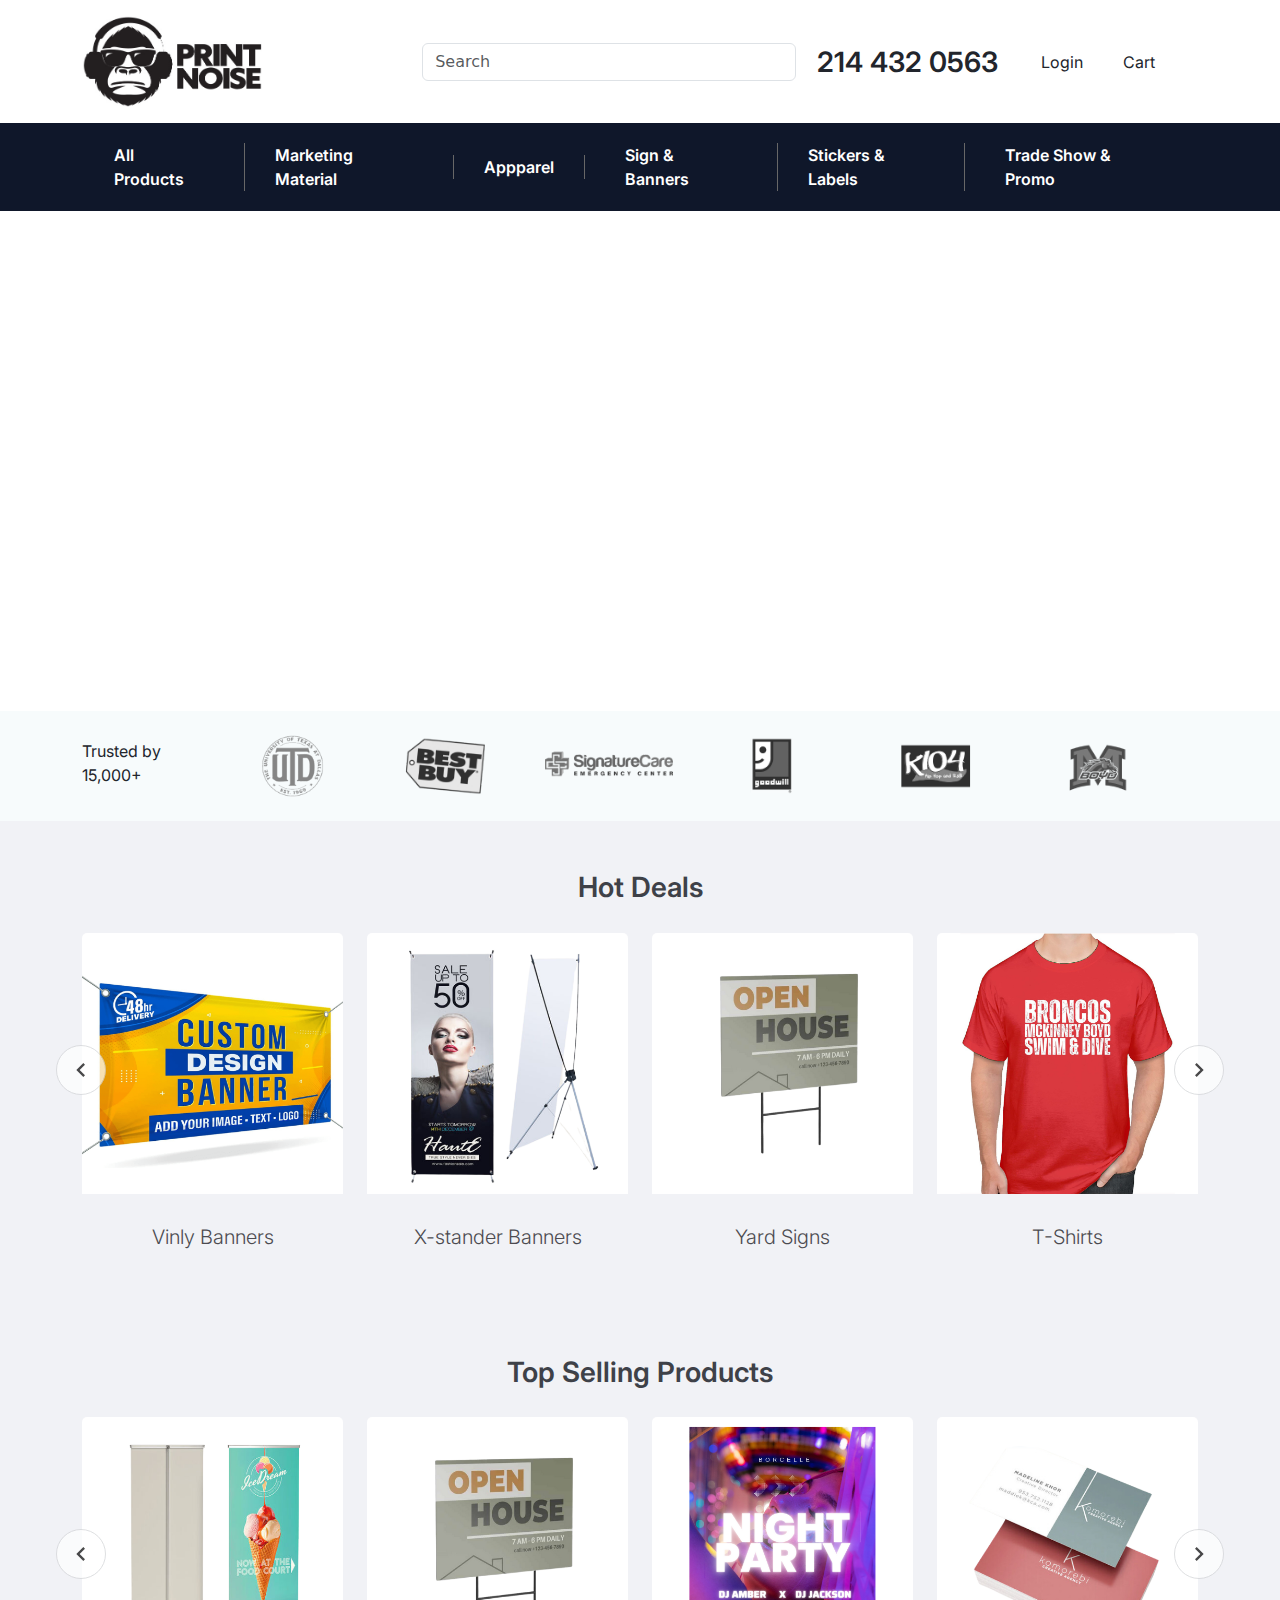
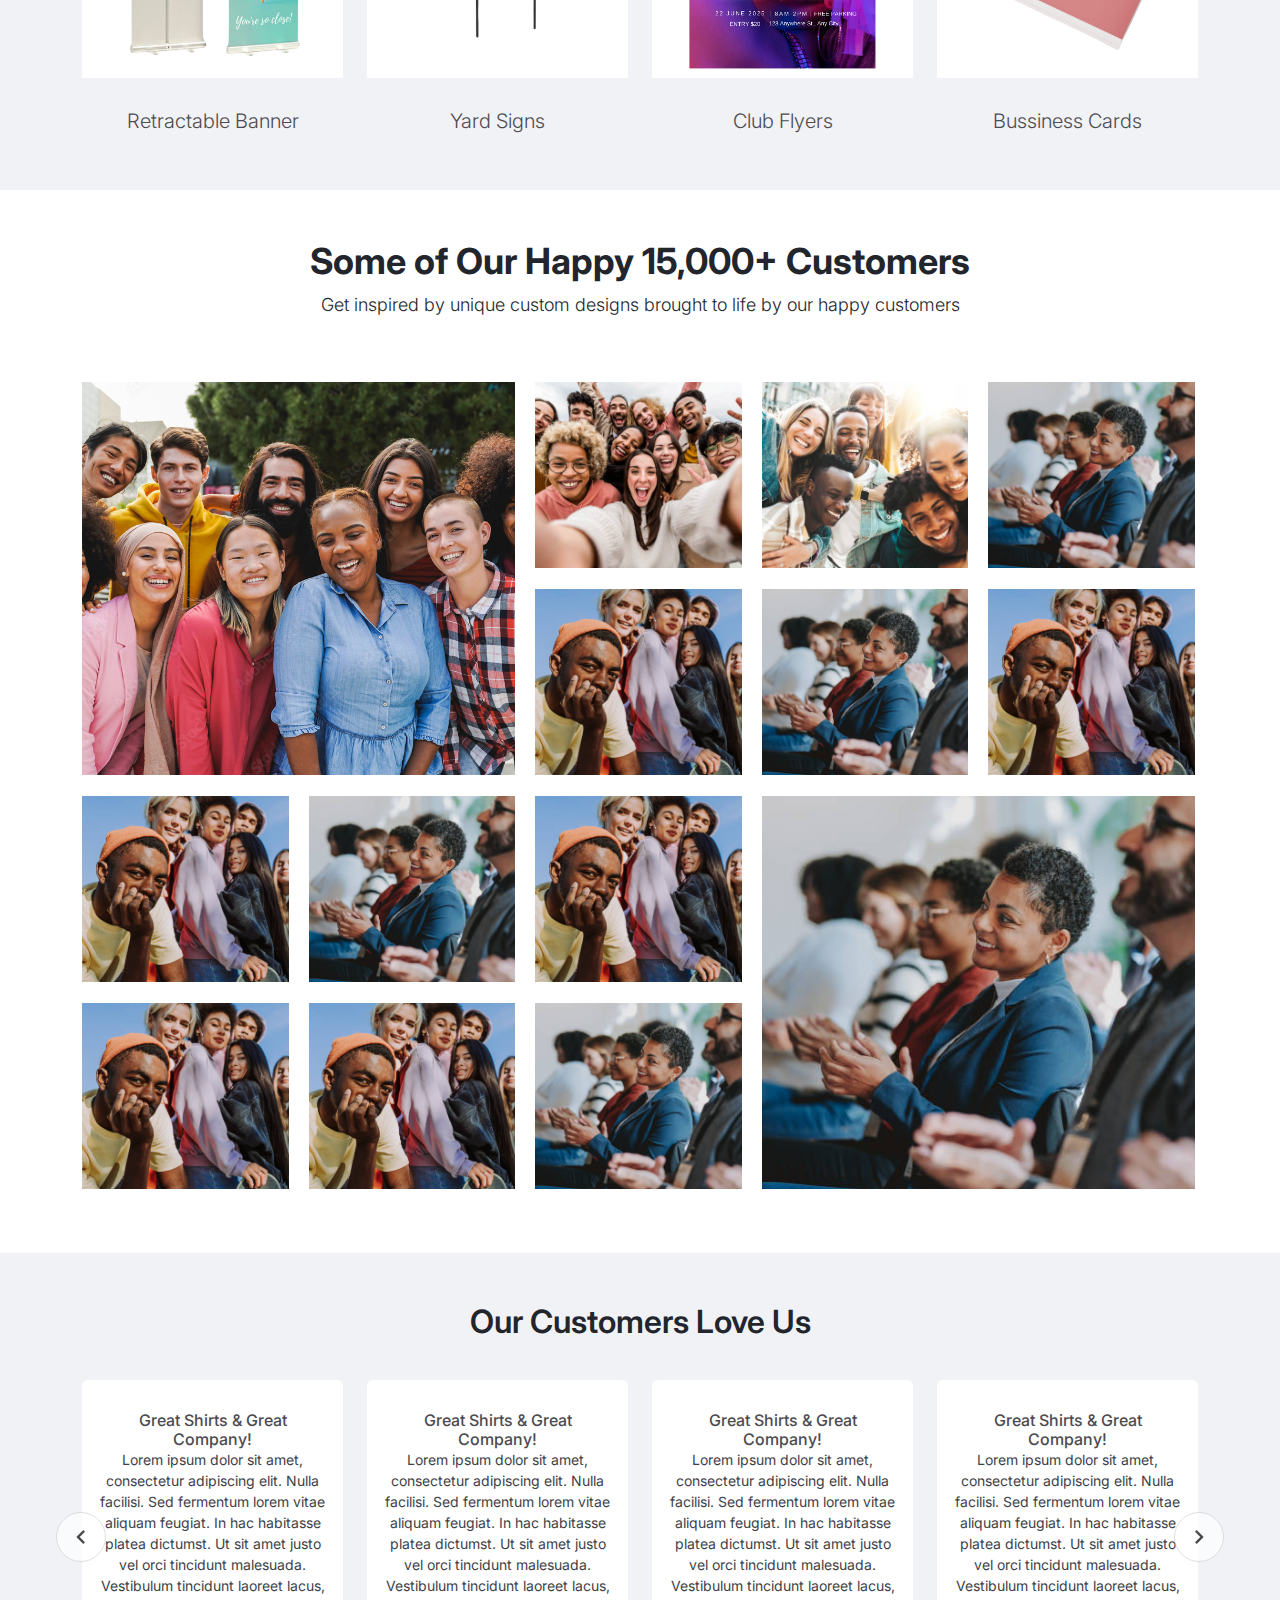
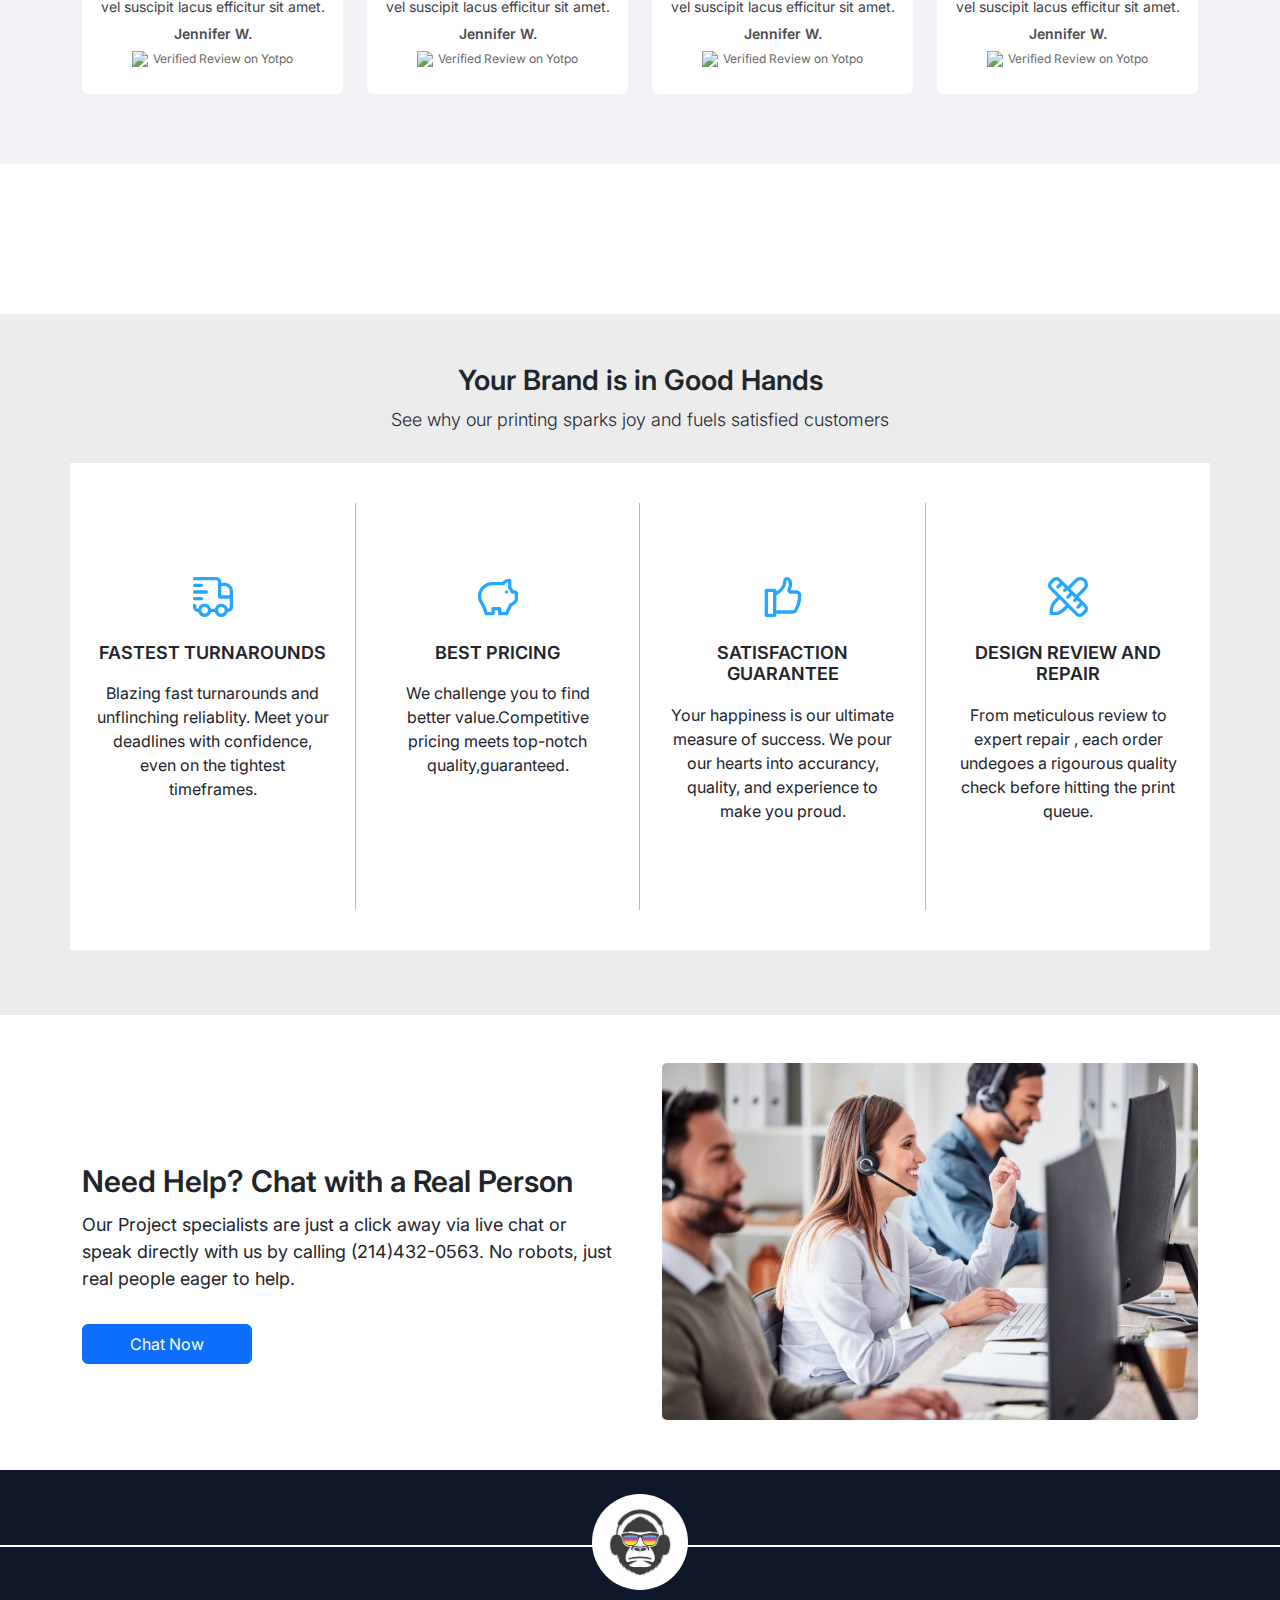
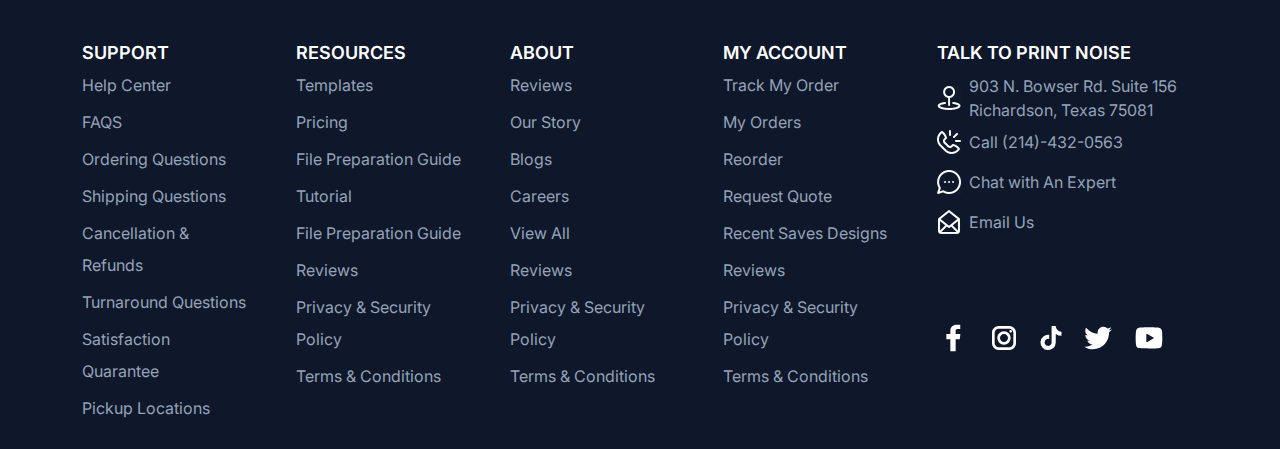
==== index.html @ 1847e668 "s" ====
<!DOCTYPE html>
<html lang="en">
<head>
    <meta charset="UTF-8">
    <meta name="viewport" content="width=device-width, initial-scale=1.0">
    <title>Your Web Page Title</title>

    <!-- Paste the Google Font link here -->
    <link rel="preconnect" href="https://fonts.googleapis.com">
    <link rel="preconnect" href="https://fonts.gstatic.com" crossorigin>
    <link href="https://fonts.googleapis.com/css2?family=Inter:wght@100;200;300;400;500;600;700;800;900&display=swap" rel="stylesheet">
    <link rel="stylesheet" href="styles.css">
    

    <!-- Latest compiled and minified CSS -->
    <!-- Latest compiled and minified CSS -->



<script src="https://cdn.jsdelivr.net/npm/@popperjs/core@2.11.8/dist/umd/popper.min.js" integrity="sha384-I7E8VVD/ismYTF4hNIPjVp/Zjvgyol6VFvRkX/vR+Vc4jQkC+hVqc2pM8ODewa9r" crossorigin="anonymous"></script>
<script src="https://cdn.jsdelivr.net/npm/bootstrap@5.3.3/dist/js/bootstrap.min.js" integrity="sha384-0pUGZvbkm6XF6gxjEnlmuGrJXVbNuzT9qBBavbLwCsOGabYfZo0T0to5eqruptLy" crossorigin="anonymous"></script>
<link href="https://cdn.jsdelivr.net/npm/bootstrap@5.3.3/dist/css/bootstrap.min.css" rel="stylesheet" integrity="sha384-QWTKZyjpPEjISv5WaRU9OFeRpok6YctnYmDr5pNlyT2bRjXh0JMhjY6hW+ALEwIH" crossorigin="anonymous"><link rel="stylesheet" href="https://cdnjs.cloudflare.com/ajax/libs/font-awesome/6.5.2/css/all.min.css" integrity="sha512-SnH5WK+bZxgPHs44uWIX+LLJAJ9/2PkPKZ5QiAj6Ta86w+fsb2TkcmfRyVX3pBnMFcV7oQPJkl9QevSCWr3W6A==" crossorigin="anonymous" referrerpolicy="no-referrer" />


<link rel="stylesheet" href="https://cdnjs.cloudflare.com/ajax/libs/font-awesome/6.5.2/css/all.min.css" integrity="sha512-SnH5WK+bZxgPHs44uWIX+LLJAJ9/2PkPKZ5QiAj6Ta86w+fsb2TkcmfRyVX3pBnMFcV7oQPJkl9QevSCWr3W6A==" crossorigin="anonymous" referrerpolicy="no-referrer" />



    
    
 
</head>
<body>
    <div class="top-header d-md-block d-none" style="padding:1rem ;">
        <div class="container d-flex justify-content-between align-items-center">
                <img src="img/deals/Printnoise.jpg" width="180" height="91">
            
    
            <div class="ml-2 ml-lg-3">
                <div class="header-search">
                    <div class="input-group position-relative search-icon">
                        <span class="input-group-prepend">
                            <span class="searchicon"><i class="fa fa-search"></i></span>
                        </span>
                        <span class="twitter-typeahead" id="navBarSearchForm">
                            <input type="search" name="top_search" id="top_search" value="" class="typeahead form-control event_topSearch" placeholder="Search" autocomplete="off">
                            
                        </span>
                    </div>
                </div>
            </div>
            <div class="d-flex align-items-center">
                
                <div class="centered-content">
                    <a href="https://www.printnoise.com/user_login.php" target="_self" class="login">
                        <i class="fa-solid fa-headset" style="font-size: 34px;"></i>
                        <span style="font-weight : 600; font-size: 28px; ;">214 432 0563</span>
                    </a>
                </div>
    
            
                <p>&nbsp;</p>
                <div class="d-flex align-items-center">
                    <div class="top_header">
                        <!-- Your phone call links here -->
                    </div>
                    <div class="centered-content">
                        <a href="https://www.printnoise.com/user_login.php" target="_self" class="login">
                            <i class="fa-solid fa-user" style="font-size: 28px;"></i>
                            <span>Login</span>
                        </a>
                    </div>
                    <div class="centered-content">
                        <a href="https://www.printnoise.com/express_checkout_payment.php" target="_self" class="cart">
                            <i class="fa fa-shopping-cart" style="font-size: 28px;"></i>
                            <span> Cart </span>
                            &nbsp;
                            <span class="badge badge-primary rounded-circle">0</span>
                        </a>
                    </div>
            </div>
        </div>
           

            
        </div>
    </div>
    
    
    
    
    
    
    
<section class="nav">
        <div class="container">
            <div class="menu">
                <ul class="special-list">
                    <li>All Products</li>
                    <li class="item-with-borders">Marketing Material</li>
                    <li class="item-with-border">Appparel</li>
                    <li>Sign & Banners</li>
                    <li class="item-with-border">Stickers & Labels</li>
                    <li>Trade Show & Promo</li>
                </ul>
            </div>
        </div>
    </section>

    <section class="banner">
        <div class="container">

        </div>
    </section>
   
    <section class="sec-logo">
        <div class="container">
            <div class="containerimg">
            <div class="main-img">
                <div class="image">
                    <p class="trusted">Trusted by 15,000+</p>
                </div>
                <div class="image" style="width: 160px;">
                     <img src="img/New folder/7.png" alt="">
                </div>
                <div class="image">
                    <img src=" img/New folder/8.png" alt="">
                </div>
                <div class="image">
                    <img src="img/New folder/9.png" alt="">
                </div>
                <div class="image">
                    <img src="img/New folder/10.png" alt="">
                </div>
                <div class="image">
                    <img src="img/New folder/11.png" alt="">
                </div>
                <div class="image">
                    <img src="img/New folder/12.png" alt="">
                </div>
            </div>
        </div>
        </div>
    </section>


    <section class="deals">
        <div class="container">
            <div class="txt">
                <h2>Hot Deals</h2>
            </div>
            <div class="row">
                <button class="btn"><svg class="btn-icon" focusable="false" aria-hidden="true" viewBox="0 0 24 24" data-testid="KeyboardArrowLeftIcon"><path d="M15.41 16.59 10.83 12l4.58-4.59L14 6l-6 6 6 6z"></path></svg>
                    <!-- <svg class="btn-icon"   xmlns="http://www.w3.org/2000/svg" width="24" height="24"><path d="M15.293 3.293 6.586 12l8.707 8.707 1.414-1.414L9.414 12l7.293-7.293-1.414-1.414z"/></svg>--></button> 
                <div class="col-lg-3 col-md-6 col-12">
                    <div class="card" style="width: 100%; height: 10px;">
                        <img src="img/deals/3.png" class="card-img-top" alt="...">
                        <div class="card-body">
                          <p class="card-title">Vinly Banners</p>
                        </div>
                      </div>
                </div>
                <div class="col-lg-3 col-md-6 col-12">
                    <div class="card" style="width: 100%;">
                        <img src="img/deals/2.png" class="card-img-top" alt="...">
                        <div class="card-body">
                          <p class="card-title">X-stander Banners</p>
                        </div>
                      </div>
                </div>
                <div class="col-lg-3 col-md-6 col-12">
                    <div class="card" style="width: 100%;">
                        <img src="img/deals/4.png" class="card-img-top" alt="...">
                        <div class="card-body">
                          <p class="card-title">Yard Signs</p>
                        </div>
                      </div>
                </div>
                <div class="col-lg-3 col-md-6 col-12">
                    <div class="card" style="width: 100%;">
                        <img src="img/deals/1.png" class="card-img-top" alt="...">
                        <div class="card-body">
                          <p class="card-title">T-Shirts</p>
                        </div>
                      </div>
                </div>
                <button class="btn-right"><svg class="btn-icon" focusable="false" aria-hidden="true" viewBox="0 0 24 24" data-testid="KeyboardArrowRightIcon"><path d="M8.59 16.59 13.17 12 8.59 7.41 10 6l6 6-6 6z"></path></svg></button>
            </div>
        </div>
    </section>


    
    <section class="deals">
        <div class="container">
            <div class="txt">
                <h2>Top Selling Products</h2>
            </div>
            <div class="row">
                <button class="btn"><svg class="btn-icon" focusable="false" aria-hidden="true" viewBox="0 0 24 24" data-testid="KeyboardArrowLeftIcon"><path d="M15.41 16.59 10.83 12l4.58-4.59L14 6l-6 6 6 6z"></path></svg></button>
                <div class="col-lg-3 col-md-6 col-12">
                    <div class="card" style="width: 100%; height: 150px;">
                        <img src="img/deals/5.png" class="card-img-top" alt="...">
                        <div class="card-body">
                          <p class="card-title">Retractable Banner</p>
                        </div>
                      </div>
                </div>
                <div class="col-lg-3 col-md-6 col-12">
                    <div class="card" style="width: 100%;">
                        <img src="img/deals/4.png" class="card-img-top" alt="...">
                        <div class="card-body">
                          <p class="card-title">Yard Signs</p>
                        </div>
                      </div>
                </div>
                <div class="col-lg-3 col-md-6 col-12">
                    <div class="card" style="width: 100%;">
                        <img src="img/deals/7.png" class="card-img-top" alt="...">
                        <div class="card-body">
                          <p class="card-title">Club Flyers</p>
                        </div>
                      </div>
                </div>
                <div class="col-lg-3 col-md-6 col-12">
                    <div class="card" style="width: 100%;">
                        <img src="img/deals/6.png" class="card-img-top" alt="...">
                        <div class="card-body">
                          <p class="card-title">Bussiness Cards</p>
                        </div>
                      </div>
                </div>
                <button class="btn-right"><svg class="btn-icon" focusable="false" aria-hidden="true" viewBox="0 0 24 24" data-testid="KeyboardArrowRightIcon"><path d="M8.59 16.59 13.17 12 8.59 7.41 10 6l6 6-6 6z"></path></svg></button>
            </div>
        </div>
    </section>


    <div class="container imagegallery">
        <div class="imagegallerytxt">

            <h2>Some of Our Happy 15,000+ Customers</h2>
            <p>Get inspired by unique custom designs brought to life by our happy customers</p>
        </div>
            <div class="gallery">
                
                <figure class="gallery__item gallery__item--1">
                    <img src="img/1000_F_506751155_fJ5Ko5T0wsTH7Q9VNwEgo6J81da8arlD.jpg" alt="Gallery image 1" class="gallery__img">
                </figure>
                <figure class="gallery__item gallery__item--2">
                    <img src="img/istockphoto-1371940128-612x612.jpg" alt="Gallery image 2" class="gallery__img">
                </figure>
                <figure class="gallery__item gallery__item--3">
                    <img src="img/istockphoto-1451821587-612x612.jpg" alt="Gallery image 3" class="gallery__img">
                </figure>
                <figure class="gallery__item gallery__item--4">
                    <img src="img/istockphoto-1496377580-612x612.jpg" alt="Gallery image 4" class="gallery__img">
                </figure>
                <figure class="gallery__item gallery__item--5">
                    <img src="img/istockphoto-1363627613-612x612.jpg" alt="Gallery image 5" class="gallery__img">
                </figure>
                <figure class="gallery__item gallery__item--6">
                    <img src="img/istockphoto-1496377580-612x612.jpg" alt="Gallery image 6" class="gallery__img">
                </figure>
                <figure class="gallery__item gallery__item--7">
                    <img src="img/istockphoto-1363627613-612x612.jpg" alt="Gallery image 7" class="gallery__img">
                </figure>
                <figure class="gallery__item gallery__item--8">
                    <img src="img/istockphoto-1363627613-612x612.jpg" alt="Gallery image 6" class="gallery__img">
                </figure>
                <figure class="gallery__item gallery__item--9">
                    <img src="img/istockphoto-1496377580-612x612.jpg" alt="Gallery image 6" class="gallery__img">
                </figure>
                <figure class="gallery__item gallery__item--10">
                    <img src="img/istockphoto-1363627613-612x612.jpg" alt="Gallery image 6" class="gallery__img">
                </figure>
                <figure class="gallery__item gallery__item--11">
                    <img src="img/istockphoto-1496377580-612x612.jpg" alt="Gallery image 6" class="gallery__img">
                </figure>
                <figure class="gallery__item gallery__item--12">
                    <img src="img/istockphoto-1363627613-612x612.jpg" alt="Gallery image 6" class="gallery__img">
                </figure>
                <figure class="gallery__item gallery__item--13">
                    <img src="img/istockphoto-1363627613-612x612.jpg" alt="Gallery image 6" class="gallery__img">
                </figure>
                <figure class="gallery__item gallery__item--14">
                    <img src="img/istockphoto-1496377580-612x612.jpg" alt="Gallery image 6" class="gallery__img">
                </figure>
            </div>
        </div>


        <section class="test">
            <div class="container">
                <div class="txt">
                    <h2>Our Customers Love Us</h2>
                </div>
                <div class="row">
                    
                  
                    <div class="col-lg-3 col-md-6 col-12">
                        
                        <div class="card" style="width: 100%;">
                            <button class="btntest"><svg class="btn-icon" focusable="false" aria-hidden="true" viewBox="0 0 24 24" data-testid="KeyboardArrowLeftIcon"><path d="M15.41 16.59 10.83 12l4.58-4.59L14 6l-6 6 6 6z"></path></svg></button>
                            
                        
                            <div class="card-body">
                                <span class="fa fa-star checked"></span>
                                <span class="fa fa-star checked"></span>
                                <span class="fa fa-star checked"></span>
                                <span class="fa fa-star checked"></span>
                                <span class="fa fa-star checked"></span> 
                              <h5 class="card-title">Great Shirts & Great Company!</h5>
                              <p class="card-text">Lorem ipsum dolor sit amet, consectetur adipiscing elit. Nulla facilisi. Sed fermentum lorem vitae aliquam feugiat. In hac habitasse platea dictumst. Ut sit amet justo vel orci tincidunt malesuada. Vestibulum tincidunt laoreet lacus, vel suscipit lacus efficitur sit amet.</p>
                              <p class="card-texts">Jennifer W.</p><br>
                              <img width="16" height="16" src="https://img.icons8.com/tiny-glyph/16/12B886/checked.png" alt="checked"/>
                              <p>Verified Review on Yotpo</p>
    
                            </div>
                          </div>
                          
                          
                    </div>
                    <div class="col-lg-3 col-md-6 col-12">
                        <div class="card" style="width: 100%;">
                        
                            <div class="card-body">
                                <span class="fa fa-star checked"></span>
                                <span class="fa fa-star checked"></span>
                                <span class="fa fa-star checked"></span>
                                <span class="fa fa-star checked"></span>
                                <span class="fa fa-star checked"></span> 
                              <h5 class="card-title">Great Shirts & Great Company!</h5>
                              <p class="card-text">Lorem ipsum dolor sit amet, consectetur adipiscing elit. Nulla facilisi. Sed fermentum lorem vitae aliquam feugiat. In hac habitasse platea dictumst. Ut sit amet justo vel orci tincidunt malesuada. Vestibulum tincidunt laoreet lacus, vel suscipit lacus efficitur sit amet.</p>
                              <p class="card-texts">Jennifer W.</p><br>
                              <img width="16" height="16" src="https://img.icons8.com/tiny-glyph/16/12B886/checked.png" alt="checked"/>
                              <p>Verified Review on Yotpo</p>
    
                            </div>
                          </div>
                    </div>
                    <div class="col-lg-3 col-md-6 col-12">
                        <div class="card" style="width: 100%;">
                        
                            <div class="card-body">
                                <span class="fa fa-star checked"></span>
                                <span class="fa fa-star checked"></span>
                                <span class="fa fa-star checked"></span>
                                <span class="fa fa-star checked"></span>
                                <span class="fa fa-star checked"></span> 
                              <h5 class="card-title">Great Shirts & Great Company!</h5>
                              <p class="card-text">Lorem ipsum dolor sit amet, consectetur adipiscing elit. Nulla facilisi. Sed fermentum lorem vitae aliquam feugiat. In hac habitasse platea dictumst. Ut sit amet justo vel orci tincidunt malesuada. Vestibulum tincidunt laoreet lacus, vel suscipit lacus efficitur sit amet.</p>
                              <p class="card-texts">Jennifer W.</p><br>
                              <img width="16" height="16" src="https://img.icons8.com/tiny-glyph/16/12B886/checked.png" alt="checked"/>
                              <p>Verified Review on Yotpo</p>
    
                            </div>
                          </div>
                    </div>
                    <div class="col-lg-3 col-md-6 col-12">
                        <div class="card" style="width: 100%;">
                            <button class="btntestright"><svg class="btn-icon" focusable="false" aria-hidden="true" viewBox="0 0 24 24" data-testid="KeyboardArrowRightIcon"><path d="M8.59 16.59 13.17 12 8.59 7.41 10 6l6 6-6 6z"></path></svg></button>
                        
                            <div class="card-body">
                                <span class="fa fa-star checked"></span>
                                <span class="fa fa-star checked"></span>
                                <span class="fa fa-star checked"></span>
                                <span class="fa fa-star checked"></span>
                                <span class="fa fa-star checked"></span> 
                              <h5 class="card-title">Great Shirts & Great Company!</h5>
                              <p class="card-text">Lorem ipsum dolor sit amet, consectetur adipiscing elit. Nulla facilisi. Sed fermentum lorem vitae aliquam feugiat. In hac habitasse platea dictumst. Ut sit amet justo vel orci tincidunt malesuada. Vestibulum tincidunt laoreet lacus, vel suscipit lacus efficitur sit amet.</p>
                              <p class="card-texts">Jennifer W.</p><br>
                              <img width="16" height="16" src="https://img.icons8.com/tiny-glyph/16/12B886/checked.png" alt="checked"/>
                              <p>Verified Review on Yotpo</p>
    
                            </div>
                          </div>
                    </div>
                </div>
            </div>
        </section>

            <section class="video">
                <div class="video-container">
                    <video id="myVideo" >
                        <source src="img/deals/pexels-marc-espejo-6548176 (1080p).mp4" type="video/mp4">
                        
                        Your browser does not support the video tag.
                    </video>
                    <img class="center_item" src="img/icons8-video-100.png" alt="Left Icon" onclick="playPause()">
                </div>
            </section>
    
            <script>
                function playPause() {
                    var myVideo = document.getElementById("myVideo");
                    if (myVideo.paused) {
                        myVideo.play();
                    } else {
                        myVideo.pause();
                    }
                }
            </script>
          














    <section class="brand">
        <div class="container">
            <div class="txt">
                <h2>Your Brand is in Good Hands</h2>
                <p>See why our printing sparks joy and fuels satisfied customers</p>
                
            </div>
            <div class="row">
                <div class="col-lg-3 col-md-6 col-12">
                    <div class="card" style="width: 100%;">
                        <svg viewBox="0 0 24 24" xmlns="http://www.w3.org/2000/svg" class="jss39"><path d="M17.833,4.844h-1.667V4.5c0-1.381-1.119-2.5-2.5-2.5H2.834C2.373,2,2,2.373,2,2.833 s0.373,0.833,0.833,0.833h10.833c0.46,0,0.833,0.373,0.833,0.833V12c0,0.46,0.373,0.833,0.833,0.833h5V17 c0,0.46-0.373,0.833-0.833,0.833H19.38c-0.451-1.775-2.256-2.849-4.031-2.398c-1.178,0.299-2.099,1.22-2.398,2.398h-1.904 c-0.451-1.775-2.256-2.849-4.031-2.398c-1.178,0.299-2.099,1.22-2.398,2.398H4.5c-0.46,0-0.833-0.373-0.833-0.833v-0.833 c0-0.46-0.373-0.833-0.833-0.833S2,15.706,2,16.166v0.833c0,1.381,1.119,2.5,2.5,2.5h0.119c0.451,1.775,2.256,2.849,4.031,2.398 c1.178-0.299,2.099-1.22,2.398-2.398h1.904c0.451,1.775,2.256,2.849,4.031,2.398c1.178-0.299,2.099-1.22,2.398-2.398H19.5 c1.381,0,2.5-1.119,2.5-2.5V9.01C22,6.709,20.134,4.844,17.833,4.844L17.833,4.844z M7.833,20.333c-0.92,0-1.667-0.746-1.667-1.667 c0-0.92,0.746-1.667,1.667-1.667S9.5,17.746,9.5,18.666S8.754,20.333,7.833,20.333z M16.167,20.333 c-0.92,0-1.667-0.746-1.667-1.667c0-0.92,0.746-1.667,1.667-1.667s1.667,0.746,1.667,1.667 C17.833,19.586,17.087,20.333,16.167,20.333z M16.167,6.51h1.667c1.381,0,2.5,1.119,2.5,2.5v2.156h-4.167V6.51z"></path><path d="M2.834,7h3.333C6.627,7,7,6.627,7,6.166S6.627,5.333,6.167,5.333H2.834C2.373,5.333,2,5.706,2,6.166 S2.373,7,2.834,7z"></path><path d="M2.834,10.333h5.833C9.127,10.333,9.5,9.96,9.5,9.5S9.127,8.667,8.667,8.667H2.834 C2.373,8.666,2,9.039,2,9.5C2,9.96,2.373,10.333,2.834,10.333z"></path><path d="M2.834,13.666h3.333c0.46,0,0.833-0.373,0.833-0.833S6.627,12,6.167,12H2.834C2.373,12,2,12.373,2,12.833 S2.373,13.666,2.834,13.666z"></path></svg>
                        <div class="card-body">
                          <h5 class="card-title">FASTEST TURNAROUNDS</h5>
                          <p class="card-text">Blazing fast turnarounds and unflinching reliablity. Meet your deadlines with confidence, even on the tightest timeframes.</p>
                        </div>
                      </div>
                </div>
                <div class="col-lg-3 col-md-6 col-12">
                    <div class="card" style="width: 100%;" id="card-2">
                        <svg xmlns="http://www.w3.org/2000/svg" viewBox="0 0 24 24" class="jss39"><g><path d="M20.333,8.667h-0.625c-0.272-0.583-0.623-1.126-1.042-1.615V3.668c0-0.46-0.373-0.833-0.833-0.833 c-1.411-0.033-2.76,0.581-3.662,1.667H9.33c-3.883,0-7.098,2.917-7.316,6.666c-0.089,1.455,0.275,2.902,1.042,4.142 c0.693,1.068,1.262,2.213,1.696,3.41l0.625,1.875c0.112,0.342,0.432,0.573,0.792,0.573H9.5c0.46,0,0.833-0.373,0.833-0.833v-1.667 H12v1.667c0,0.46,0.373,0.833,0.833,0.833h3.333c0.316,0,0.605-0.178,0.746-0.46l2.083-4.144c1.145-0.555,2.13-1.392,2.862-2.433 c0.093-0.136,0.142-0.298,0.142-0.462v-3.333C22,9.414,21.254,8.667,20.333,8.667z M20.333,13.39 c-0.315,0.4-1.14,1.319-2.244,1.735c-0.202,0.074-0.369,0.223-0.465,0.417L15.652,19.5h-1.985v-1.667 c0-0.46-0.373-0.833-0.833-0.833H9.5c-0.46,0-0.833,0.373-0.833,0.833V19.5h-1.9l-0.435-1.308 c-0.472-1.324-1.095-2.588-1.858-3.769c-0.59-0.947-0.871-2.053-0.806-3.167c0.177-2.854,2.66-5.089,5.662-5.089h5.25 c0.271,0,0.525-0.131,0.681-0.352c0.408-0.608,1.028-1.043,1.74-1.219v2.769c-0.003,0.208,0.071,0.409,0.208,0.565 c0.499,0.532,0.884,1.161,1.131,1.848c0.119,0.337,0.44,0.561,0.798,0.556h1.196L20.333,13.39L20.333,13.39z"></path><circle cx="16.167" cy="9.501" r="0.833"></circle></g></svg>
                        <div class="card-body">
                          <h5 class="card-title">BEST PRICING</h5>
                          <p class="card-text">We challenge you to find better value.Competitive pricing meets top-notch quality,guaranteed.</p>
                        </div>
                      </div>
                </div>
                <div class="col-lg-3 col-md-6 col-12">
                    <div class="card" style="width: 100%;">
                        <svg viewBox="0 0 24 24" xmlns="http://www.w3.org/2000/svg" class="jss39"><path d="M2.834,8.667v12.5c0,0.46,0.373,0.833,0.833,0.833h4.167 c0.46,0,0.833-0.373,0.833-0.833v-0.833h8.223c0.878,0,1.692-0.461,2.144-1.215c1.396-2.326,2.133-4.987,2.133-7.7v-0.252 c0-1.381-1.119-2.5-2.5-2.5l-2.829-0.033c1.119-2.708,0.954-4.908-0.46-6.173c-0.356-0.306-0.812-0.47-1.281-0.46 C13,2.004,12.105,2.876,12.075,3.971C12.027,5.257,11.531,7.119,9.5,8.644L8.667,9.161V8.667c0-0.46-0.373-0.833-0.833-0.833H3.667 C3.207,7.834,2.834,8.207,2.834,8.667z M10.442,10.019c2.752-2.062,3.248-4.635,3.3-5.985c-0.002-0.199,0.156-0.362,0.354-0.367 c0.058-0.004,0.117,0.008,0.169,0.035C15.412,4.725,14.777,6.827,14.298,8c-0.356,0.863,0.056,1.85,0.918,2.206 c0.205,0.084,0.425,0.128,0.646,0.127h2.804c0.46,0,0.833,0.373,0.833,0.833v0.252c0,2.411-0.656,4.776-1.896,6.843 c-0.151,0.251-0.422,0.404-0.715,0.404H8.667v-7.55L10.442,10.019z M4.5,9.5H7v10.833H4.5V9.5z"></path></svg>
                        <div class="card-body">
                          <h5 class="card-title">SATISFACTION GUARANTEE</h5>
                          <p class="card-text">Your happiness is our ultimate  measure of success. We pour our hearts into accurancy, quality, and experience to make you proud.</p>
                        </div>
                      </div>
                </div>
                <div class="col-lg-3 col-md-6 col-12">
                    <div class="card" style="width: 100%;" id="card-4">
                        <svg viewBox="0 0 24 24" xmlns="http://www.w3.org/2000/svg" class="jss39"><path d="M21.166,15.827l-3.821-3.825l3.542-3.542c1.478-1.476,1.479-3.871,0.003-5.349 s-3.871-1.479-5.349-0.003L12,6.65L8.175,2.836c-1.109-1.108-2.907-1.108-4.017,0L2.834,4.161c-1.108,1.109-1.108,2.907,0,4.017 l3.821,3.825L5.03,13.628c-1.411,1.403-2.201,3.312-2.196,5.302v1.406c0,0.46,0.373,0.833,0.833,0.833h1.406 c1.99,0.005,3.899-0.785,5.302-2.196L12,17.348l3.825,3.821c1.11,1.106,2.906,1.106,4.017,0l1.325-1.325 C22.275,18.734,22.275,16.936,21.166,15.827z M16.727,4.294c0.825-0.825,2.162-0.825,2.987,0c0.395,0.395,0.617,0.929,0.619,1.487 c0.002,0.562-0.224,1.1-0.625,1.494l-3.542,3.542l-2.987-2.981L16.727,4.294z M9.196,17.793c-1.091,1.097-2.575,1.713-4.123,1.708 H4.5v-0.573c-0.004-1.547,0.611-3.032,1.708-4.123l1.625-1.625l2.987,2.987L9.196,17.793z M19.991,18.668l-1.325,1.325 c-0.456,0.46-1.198,0.464-1.659,0.008c-0.003-0.003-0.005-0.005-0.008-0.008L4.009,7.002C3.548,6.545,3.546,5.801,4.004,5.34 c0.002-0.002,0.003-0.003,0.005-0.005L5.334,4.01c0.459-0.46,1.204-0.461,1.665-0.002C6.999,4.009,7,4.01,7,4.011l0.904,0.908 L6.411,6.413c-0.326,0.326-0.326,0.854,0,1.179s0.854,0.326,1.179,0l1.494-1.494l1.321,1.321l-0.66,0.66 c-0.326,0.326-0.326,0.854,0,1.179s0.854,0.326,1.179,0l0.66-0.66l1.321,1.321l-1.494,1.494c-0.326,0.326-0.326,0.854,0,1.179 s0.854,0.326,1.179,0l1.494-1.494l1.321,1.321l-0.66,0.66c-0.326,0.326-0.326,0.854,0,1.179c0.326,0.326,0.854,0.326,1.179,0 l0.66-0.66l1.321,1.321l-1.494,1.494c-0.326,0.326-0.326,0.854,0,1.179s0.854,0.326,1.179,0l1.494-1.494l0.908,0.904 c0.46,0.457,0.462,1.201,0.005,1.662C19.995,18.665,19.993,18.667,19.991,18.668z"></path></svg>
                        <div class="card-body">
                          <h5 class="card-title">DESIGN REVIEW AND REPAIR</h5>
                          <p class="card-text">From meticulous review to expert repair  , each order undegoes a rigourous quality check before hitting the print queue.</p>
                        </div>
                      </div>
                </div>
            </div>
        </div>
    </section>
    <section class="chatwithus">
        <div class="container mt-5">
          <div class="chat-container">
            <!-- Left Column with Text -->
            <div class="chat-column">
              <h2>Need Help? Chat with a Real Person</h2>
              <p>
                Our Project specialists are just a click away via live chat or speak directly with us by calling (214)432-0563. No robots, just real people eager to help.
              </p>
              <button class="btn btn-primary">Chat Now</button>
            </div>
      
            <!-- Right Column with Image -->
            <div class="chat-column">
              <img src="img/iStock-1366023601-scaled.jpg" style="border-radius: 5px;" class="img-fluid" alt="Chat Image">
            </div>
          </div>
        </div>
      </section>





        <section class="rockstarlogosection">
            <div class="rockstar-logo">
                <img class="logoimage" src="img/logorock.png">
            </div>
        </section>

        
       

    <section class="footer">
        <div class="container">
         <div class="row">
            <div class="col-lg-2 col-md-5">
                <ul class="column-list" >
                    <li class="column-list-item-main">SUPPORT</li>
                    <li class="column-list-item">Help Center</li>
                    <li class="column-list-item">FAQS</li>
                    <li class="column-list-item">Ordering Questions</li>
                    <li class="column-list-item">Shipping Questions</li>
                    <li class="column-list-item">Cancellation & Refunds</li>
                    <li class="column-list-item">Turnaround Questions</li>
                    <li class="column-list-item">Satisfaction Quarantee</li>
                    <li class="column-list-item">Pickup Locations</li>

                </ul>
            </div>
          
            <div class="col-lg-2 col-md-5">
             <ul class="column-list" >
                <li class="column-list-item-main">RESOURCES</li>
                <li class="column-list-item">Templates</li>
                <li class="column-list-item">Pricing</li>
                <li class="column-list-item">File Preparation Guide</li>
                <li class="column-list-item">Tutorial</li>
                <li class="column-list-item">File Preparation Guide</li>
                <li class="column-list-item">Reviews</li>
                <li class="column-list-item">Privacy & Security Policy</li>
                <li class="column-list-item">Terms & Conditions</li>

             </ul>
             </div>
          
             <div class="col-lg-2 col-md-5">
                <ul class="column-list" >
                   <li class="column-list-item-main">ABOUT</li>
                   <li class="column-list-item">Reviews</li>
                   <li class="column-list-item">Our Story</li>
                   <li class="column-list-item">Blogs</li>
                   <li class="column-list-item">Careers</li>
                   <li class="column-list-item">View All</li>
                   <li class="column-list-item">Reviews</li>
                   <li class="column-list-item">Privacy & Security Policy</li>
                   <li class="column-list-item">Terms & Conditions</li>
   
                </ul>
                </div>
          
                <div class="col-lg-2 col-md-5">
                    <ul class="column-list" >
                       <li class="column-list-item-main">MY ACCOUNT</li>
                       <li class="column-list-item">Track My Order</li>
                       <li class="column-list-item">My Orders</li>
                       <li class="column-list-item">Reorder</li>
                       <li class="column-list-item">Request Quote</li>
                       <li class="column-list-item">Recent Saves Designs</li>
                       <li class="column-list-item">Reviews</li>
                       <li class="column-list-item">Privacy & Security Policy</li>
                       <li class="column-list-item">Terms & Conditions</li>
       
                    </ul>
                    </div>
          
                    <div class="col-lg-3 col-md-5">
                        <ul class="column-list">
                            <li class="column-list-item-main">TALK TO PRINT NOISE</li>
                            <li class="column-list-itemspecial">
                                <a class="image-and-text">
                                    <img width="24" height="24" src="img/deals/9ef98cb4-e1da-4e55-8314-efcbbd97a350_Location+Icon.avif" alt="Location Icon">
                                    903 N. Bowser Rd. Suite 156 Richardson, Texas 75081
                                </a>
                            </li>
                            <li class="column-list-itemspecials">
                                <a class="image-and-text">
                                    <img width="24" height="24" src="img/deals/08e71831-7e84-4d73-bb13-cdc99bae80be_Call+Icon.avif" alt="ringer-volume"/>Call (214)-432-0563
                                </a>
                            </li>
                            <li class="column-list-itemspecials">
                                <a class="image-and-text">
                                    <img width="24" height="24" src="img/deals/3913379d-30b1-45c5-ac3d-c450deb8fa20_Chat+Icon.avif" alt="speech-bubble-with-dots"/>Chat with An Expert
                                </a>
                            </li>
                            <li class="column-list-itemspecials">
                                <a class="image-and-text">
                                    <img width="24" height="24" src="img/deals/557e1a51-bbe7-45ae-a8da-f777eb0e4ffa_Email+Icon.avif" alt="open-envelope"/>Email Us
                                </a>
                            </li>
                            <li class="social-media-icons">
                                <img width="32" height="32" src="img/deals/icons8-facebook-f (2).svg" alt="Location Icon"> <img width="32" height="32" src="img/deals/icons8-instagram.svg" alt="Location Icon">  <img width="24" height="24" src="img/deals/tiktok.svg" alt="Location Icon">  <img width="32" height="32" src="img/deals/icons8-twitter.svg" alt="Location Icon">  <img width="32" height="32" src="img/deals/icons8-youtube.svg" alt="Location Icon"> 
                            </li>
                        </ul>
                    </div>
                    
    </section>
          
</div>
</body>
</html>
---- styles.css ----
body{
  font-family: 'Inter', 'sans-serif';
}
.login{
  text-decoration: none;
  font-size: 16px;
  font-family: 'Inter', 'sans-serif';
  color: #22252c;
  
}
.centered-content {
  display: flex;
  align-items: center;
}
.centered-content .login {
  display: flex;
  align-items: center; /* Vertical alignment */
  margin-right: 30px; /* Adjust the value as needed */
}
.centered-content .cart {
  display: flex;
  align-items: center; /* Vertical alignment */
  margin-right: 15px; /* Adjust the value as needed */
}

.centered-content .login i {
  margin-right: 10px; /* Adjust the value as needed */
}
.centered-content .cart i {
  margin-right: 10px; /* Adjust the value as needed */
}

.cart{
  text-decoration: none;
  font-family: 'Inter', 'sans-serif';
  font-size: 16px;
  color: #22252c;
}
.searchicon{
  position: absolute;
        top: 50%;
        transform: translateY(-50%);
        left: 340px; /* Adjust this value as needed */
        z-index: 1; /* Ensure the icon appears above the input field */
}

.header-search .twitter-typeahead {
  width: 374px;
  margin-right: -150px;
}

.nav {
  background-color: rgba(15,23,42,255);
}

.nav .menu ul{
  display: flex;
  align-items: center;
  justify-content: center;
  margin: 20px 0 20px 0 ; 
}
.nav .menu ul li{

  font-family: 'Inter', 'sans-serif';
  display: inline;
  margin-right: 40px;
  color: white;
  font-weight: 600;
}
/* .nav .menu ul.special-list li:nth-child(2),li:nth-child(4) {
  border-left: 1px solid #676767;
  border-right: 1px solid #676767;
  padding: 0px 30px 0 30px;
}
.nav .menu ul li:nth-child(6){

  border-left: 1px solid #676767;
  padding: 0px 0 0 30px;
} */
.nav .menu ul.special-list .item-with-border {
  border-left: 1px solid #676767;
  border-right: 1px solid #676767;
  padding: 0px 30px 0 30px;
}
.nav .menu ul.special-list .item-with-borders {
  border-left: 1px solid #676767;
  
  padding: 0px 0 0 30px;

}

.nav .menu ul.special-list .item-with-border:nth-last-child(1) {
  /* Apply styles to the last item with a border */
  border-left: 1px solid #676767;
  padding: 0px 0 0 30px;
}
.banner{
  width: 100%;
  height: 500px;
  background-image: url(img/whitecolor.jpg);
  background-position: center;
  background-size: cover;
  background-repeat: no-repeat;
}
.sec-logo{
  
}
.containerimg {
  display: flex;
  justify-content: center; /* Center items horizontally */
  align-items: center; /* Center items vertically */
  flex-wrap: wrap; /* Allow items to wrap */
  height: 110px; /* Adjust the height as desired */
}

.sec-logo{
  width: 100%;
  background-color: #f7fbfc;
  padding: 0;
}

.sec-logo .main-img{
  height: 100px;
  padding: 0;
  display: flex;
  align-items: center;
  justify-content: center;
}
.sec-logo .main-img .image{
  padding-right: 35px;
}
.sec-logo .main-img img{
  width: 100%;
  
}
.sec-logo .main-img .image p{
  font-size: 1rem;
  margin-top: 10px;
  
  font-family: 'Inter', 'sans-serif';
  color: #22252c;
  font-weight: 400;
}
.deals .btn{
border: 1px solid #d1d3d6;
opacity: 0.7;
transform: translateY(-50%);
border-radius: 50%;
background-color: #ffffff;
position: absolute;
content: "";
width: 50px;
height: 50px;
top: 40%;
left: -14px;
background-color: white;
z-index: 1;
display: flex; /* Added */
justify-content: center; /* Added */
align-items: center;
}
.deals .btn-icon{
  width: 28px; /* Adjust size as needed */
  height: 28px; /* Adjust size as needed */
  position: absolute;
  top: 50%;
  left: 50%;
  transform: translate(-50%, -50%); 
}
.deals .btn-right{
  border: 1px solid #d1d3d6;
opacity: 0.7;
transform: translateY(-50%);
border-radius: 50%;
background-color: #ffffff;
position: absolute;
content: "";
width: 50px;
height: 50px;
top: 40%;
right: -14px;
background-color: white;
z-index: 1;
display: flex; /* Added */
justify-content: center; /* Added */
align-items: center;

}

.deals{
  margin:0;
  padding-top: 50px;
  padding-bottom: 30px;
  background-color: #f1f2f6;
}
.deals .container .row{
  position: relative;
}


.deals .card{
  border: none;
  text-align: center;
  background-color: rgba(255, 255, 255, 0);
  
}
.deals .txt h2{

    font-size: 1.75rem;
    font-weight: 600;
    color: #3e4148;
    text-align: center;
    padding-bottom: 20px;
    font-family: 'Inter', 'sans-serif';
}
.deals .card-title{
  color: #4c4b50;
  margin-top: 12px;
  font-family: 'Inter', 'sans-serif';
  font-size: 1.25rem;
  font-weight: 300;
}
.container .gallery {
  width: 120%;
  margin: 3rem auto; 
}
.container .imagegallerytxt{
  font-family: 'Inter', 'sans-serif';
  text-align: center;
  padding-top: 70px;
  margin-top: -20px;

}
.container .imagegallerytxt h2{
  font-size: 2.25rem;
  font-weight: 700;
  font-family: 'Inter', 'sans-serif';
  color:#22252c;

}
.container .imagegallerytxt p{
  font-size: 1.125rem;
  font-weight: 300;
  font-family: 'Inter', 'sans-serif';
  color:#22252c;
}

.gallery {
  display: grid;
  grid-template-columns: repeat(12, 1fr);
  grid-template-rows: repeat(12, 5vw);
  grid-row-gap: 5px;
  grid-column-gap: 20px;
  padding-bottom: -150px;
  
}

.gallery__img {
  width: 100%;
  height: 100%;
  object-fit: cover;
  display: block; 
}

.gallery__item--1 {
  grid-column-start: 1;
  grid-column-end: 5;
  grid-row-start: 1;
  grid-row-end: 7;

}

.gallery__item--2 {
  grid-column-start: 5;
  grid-column-end: 7;
  grid-row-start: 1;
  grid-row-end: 4;

 
}

.gallery__item--3 {
  grid-column-start: 7;
  grid-column-end:9;
  grid-row-start: 1;
  grid-row-end: 4;

 
}

.gallery__item--4 {
  grid-column-start:9;
  grid-column-end: 11;
  grid-row-start: 1;
  grid-row-end: 4;

}

.gallery__item--5 {
  grid-column-start: 5;
  grid-column-end: 7;
  grid-row-start: 4;
  grid-row-end: 7;

}

.gallery__item--6 {
  grid-column-start: 7;
  grid-column-end: 9;
  grid-row-start: 4;
  grid-row-end: 7;
}

  .gallery__item--7 {
    grid-column-start: 9;
    grid-column-end: 11;
    grid-row-start: 4;
    grid-row-end: 7;
  }
  .gallery__item--8 {
    grid-column-start: 1;
    grid-column-end: 3;
    grid-row-start: 7;
    grid-row-end: 10;
  }
  .gallery__item--9{
    grid-column-start: 3;
    grid-column-end: 5;
    grid-row-start: 7;
    grid-row-end: 10;
  }
  .gallery__item--10 {
    grid-column-start: 5;
    grid-column-end: 7;
    grid-row-start: 7;
    grid-row-end: 10;
  }
  .gallery__item--11 {
    grid-column-start: 7;
    grid-column-end: 11;
    grid-row-start: 7;
    grid-row-end: 13;
  }
  .gallery__item--12 {
    grid-column-start: 1;
    grid-column-end: 3;
    grid-row-start: 10;
    grid-row-end: 13;
  }
  .gallery__item--13 {
    grid-column-start: 3;
    grid-column-end: 5;
    grid-row-start: 10;
    grid-row-end:13;
  }
  .gallery__item--14 {
    grid-column-start: 5;
    grid-column-end: 7;
    grid-row-start:10;
    grid-row-end: 13;
  }
  .test{
    margin:0;
    margin-top: 0px;
    padding-top: 50px;
    padding-bottom: 70px; 
    background-color: #f1f2f6;
  }
  .test .btntest{
    
      border: 1px solid #d1d3d6;
      opacity: 0.7;
      border-radius: 50%;
      background-color: #ffffff;
      position: absolute;
      left: -26px;
      top: 50%;/* Adjust as needed */
      transform: translateY(-50%);
      width: 50px;
      height: 50px;
      z-index: 1;
      display: flex;
      justify-content: center;
      align-items: center;
  }
  .test .btn-icon{
    width: 28px; /* Adjust size as needed */
  height: 28px; /* Adjust size as needed */
  position: absolute;
  top: 50%;
  left: 50%;
  transform: translate(-50%, -50%); 

  }
  .test .btntestright{
    
    border: 1px solid #d1d3d6;
    opacity: 0.7;
    border-radius: 50%;
    background-color: #ffffff;
    position: absolute;
    right: -26px;
    top: 50%;/* Adjust as needed */
    transform: translateY(-50%);
    width: 50px;
    height: 50px;
    z-index: 1;
    display: flex;
    justify-content: center;
    align-items: center;
}
  
      
  
  /* .deals + .deals {
    margin-top: 20px; 
    
  } */
 
  .test .card{
    border: none;
    text-align: center;
    margin-top: -20px;
    
      
  }
  
  .test .txt h2{
    font-size: 2;
    font-weight: 600;
    font-family: 'Inter', 'sans-serif';
    color:#22252c;
    text-align: center;
    padding-bottom: 50px;
      
  }
  .test .card-title{
    color: #4c4b50;
    margin-top: 15px;
    font-family: 'Inter', 'sans-serif';
    font-size: 16px;
    margin-bottom: 0px;
  }
  .test .card-text{
    color:#3e4148;
    margin-top: 0px;
    font-family: 'Inter', 'sans-serif';
    font-size: 14px;
    margin-bottom: 5px;
    
  }
  .test .card-texts{
    color: #4c4b50;
    font-family: 'Inter', 'sans-serif';
    font-size: 14px;
    font-weight: 600;
    margin: 0;
    padding: 0;
    
  }
  .checked {
    color: orange;
    margin-top: 10px;
  }
  .test .card-body img, p {
    font-family: 'Inter', 'sans-serif';
    display: inline-block;
    font-size: 12px;
    color:#676767;
    margin: 0px;
     /* Optional: Align elements vertically in the middle */
  }
  .test p {
   margin-bottom: 10px;
  }

  .video {
    position: relative;
  }
  
  .video-container {
    position: relative;
    width: 100%;
    max-width: 1300px; /* Adjust the maximum width as needed */
    margin: auto;
    padding-right: 10px;
  }
  
  .video-container video {
    width: 100%;
    height: auto;
    display: block;
  }
  
  .center_item {
    position: absolute;
    top: 50%;
    left: 50%;
    transform: translate(-50%, -50%);
    cursor: pointer;
  }
  


.brand{
  padding-bottom: 65px;
  background-color: rgb(219 219 219 / 53%);
}
.brand .txt h2{
  font-size: 1.75rem;
  font-weight: 600;
  color: #22252c;
  text-align: center;
  font-family: 'Inter', 'sans-serif';
  padding-top: 50px;
  display: block;
  
}

.brand .txt p{
  font-family: 'Inter', 'sans-serif';
  text-align: center;
  font-weight: 300;
  justify-content: center;
  padding-bottom: 30px;
  font-size: 1.125rem;
  color: #22252c;
  display: block;
  margin: 0 auto; /* This centers the block horizontally */
  text-align: center
  
}
.brand .jss39{
    fill: #27a6ff;
    flex: 0 0 48px;
    width: 48px;
    height: 48px;
    /* display: block;
    margin-bottom: 1rem; */
    justify-content: center;
    text-align: center;
    margin: 0 auto;
    
}

.brand .card-title{
  font-family: 'Inter', 'sans-serif';
  font-size: 1.125rem;
  font-weight: 600;
  margin-top: 5px;
  color: #22252c;
}
.brand .card-text{
  font-family: 'Inter', 'sans-serif';
  font-size: 1rem;
  font-weight: 400;
  margin-top: 10px;
  color: #22252c;
}
.brand .container .row{
  padding: 40px 0 40px 0;
  background-color: white;
}
.brand .container .row .col-lg-3{
  padding: 0;
}
.brand .card{
  border: none;
  height: 100%;
  border-radius: 0;
  text-align: center;
  padding: 70px 10px 70px 10px;
}
.brand #card-2{
border-left: 1px solid #b8b8b8;
border-right: 1px solid #b8b8b8;
}
.brand #card-4{
  border-left: 1px solid #b8b8b8;
}

.brand .card img{
  width: 20%;
  margin: 0 auto;
}
.chatwithus{
  padding-bottom: 50px;
}

.chat-container {
  display: flex;
  justify-content: space-between;
 
}

.chat-column {
  flex: 1;
  max-width: 48%; /* Adjust the width as needed */
  margin-right: 2%; /* Adjust the gap between columns */
  font-family: 'Inter', 'sans-serif';
  
  
}
.chat-column h2{
  font-size: 1.875rem;
  font-weight: 600;
  padding-top: 100px;
  font-family: 'Inter', 'sans-serif';
  margin-bottom: 0.75rem;
  
}
.chat-column p{
  font-size: 1.125rem;
  font-weight: 400;
  color: #22252c;
  margin-bottom: 2rem;
  font-family: 'Inter', 'sans-serif';
  
}
.chat-column:last-child {
  margin-right: 0; /* Remove right margin for the last column */
}
.btn{
  /* Adjust the properties to enlarge the button */
  width: 170px; /* Set the desired width */
  height: 40px; /* Set the desired height */
  padding: 150px; /* Adjust padding for internal spacing */
  font-size: 16px; /* Adjust the font size */
  
  font-family: 'Inter', 'sans-serif';
  
}




.footer {
  background-color: #333;
  color: white;
  padding: 20px;
}

.footer-columns {
  display: flex;
  justify-content: space-between;
  flex-wrap: wrap;
  margin: 20 0 20 0;
}

.footer-column {
  width: 20%;
  margin-bottom: 20px;
}

.column-heading {
  font-weight: bold;
  margin-bottom: 10px;
}

.column-list {
  list-style: none;
  padding: 0;
  margin: 0;
}

.column-list-item {
  margin-bottom: 5px;
}
.rockstarlogosection{
  background-color: rgba(15,23,42,255);
  text-align: center;
  height: 75px;
}
.rockstarlogosection .rockstar-logo{
  width: 100%;
  height: 100%;
  display: inline-block;
}

.rockstar-logo img {
  width: 6rem; /* Set the desired width */
  height: 6rem; /* Maintain aspect ratio */
  border-radius: 50%;
  margin-bottom: -120px;
}
.footer {
  background-color: rgba(15, 23, 42, 255);
  margin-top: 2px;
  padding-top: 90px;
}

.row {
  display: flex;
  justify-content: space-between;
}

.column-list {
  list-style: none;
  line-height: 2rem; 
}


.footer .column-list {
  font-family: 'Inter', 'sans-serif';
  --tw-text-opacity: 1;
  color: rgb(148 163 184/var(--tw-text-opacity));
  font-size: 1rem;
  font-weight: 400;
}

.footer .column-list-item-main {
  font-family: 'Inter', 'sans-serif';
  font-size: 1.125rem;
  font-weight: 600;
  color: #fff;
  
}

.footer ul li {
  /* Adjust as needed */
  flex: 1; /* Distribute equal space */
  text-align: left; /* Center the content horizontally */
}

.footer .column-list-itemspecial {
  margin-top: 5px;
  line-height: 1.5rem; /* Adjust line height as needed */
}

.column-list-itemspecial .image-and-text {
  gap: 0.5rem;
  display: flex;
  align-items: center; /* Vertically center align items */
  text-decoration: none;
  --tw-text-opacity: 1;
  color: rgb(148 163 184 / var(--tw-text-opacity));
}
.footer .column-list-itemspecials {
  line-height: 2.5rem; /* Adjust line height as needed */
}
.column-list-itemspecials .image-and-text {
  gap: 0.5rem;
  display: flex;
  align-items: center; /* Vertically center align items */
  text-decoration: none;
  --tw-text-opacity: 1;
  color: rgb(148 163 184 / var(--tw-text-opacity));
}

.social-media-icons img {
  margin-top: 80px;
  margin-right: 15px; /* Adjust the value to set the desired gap */
}
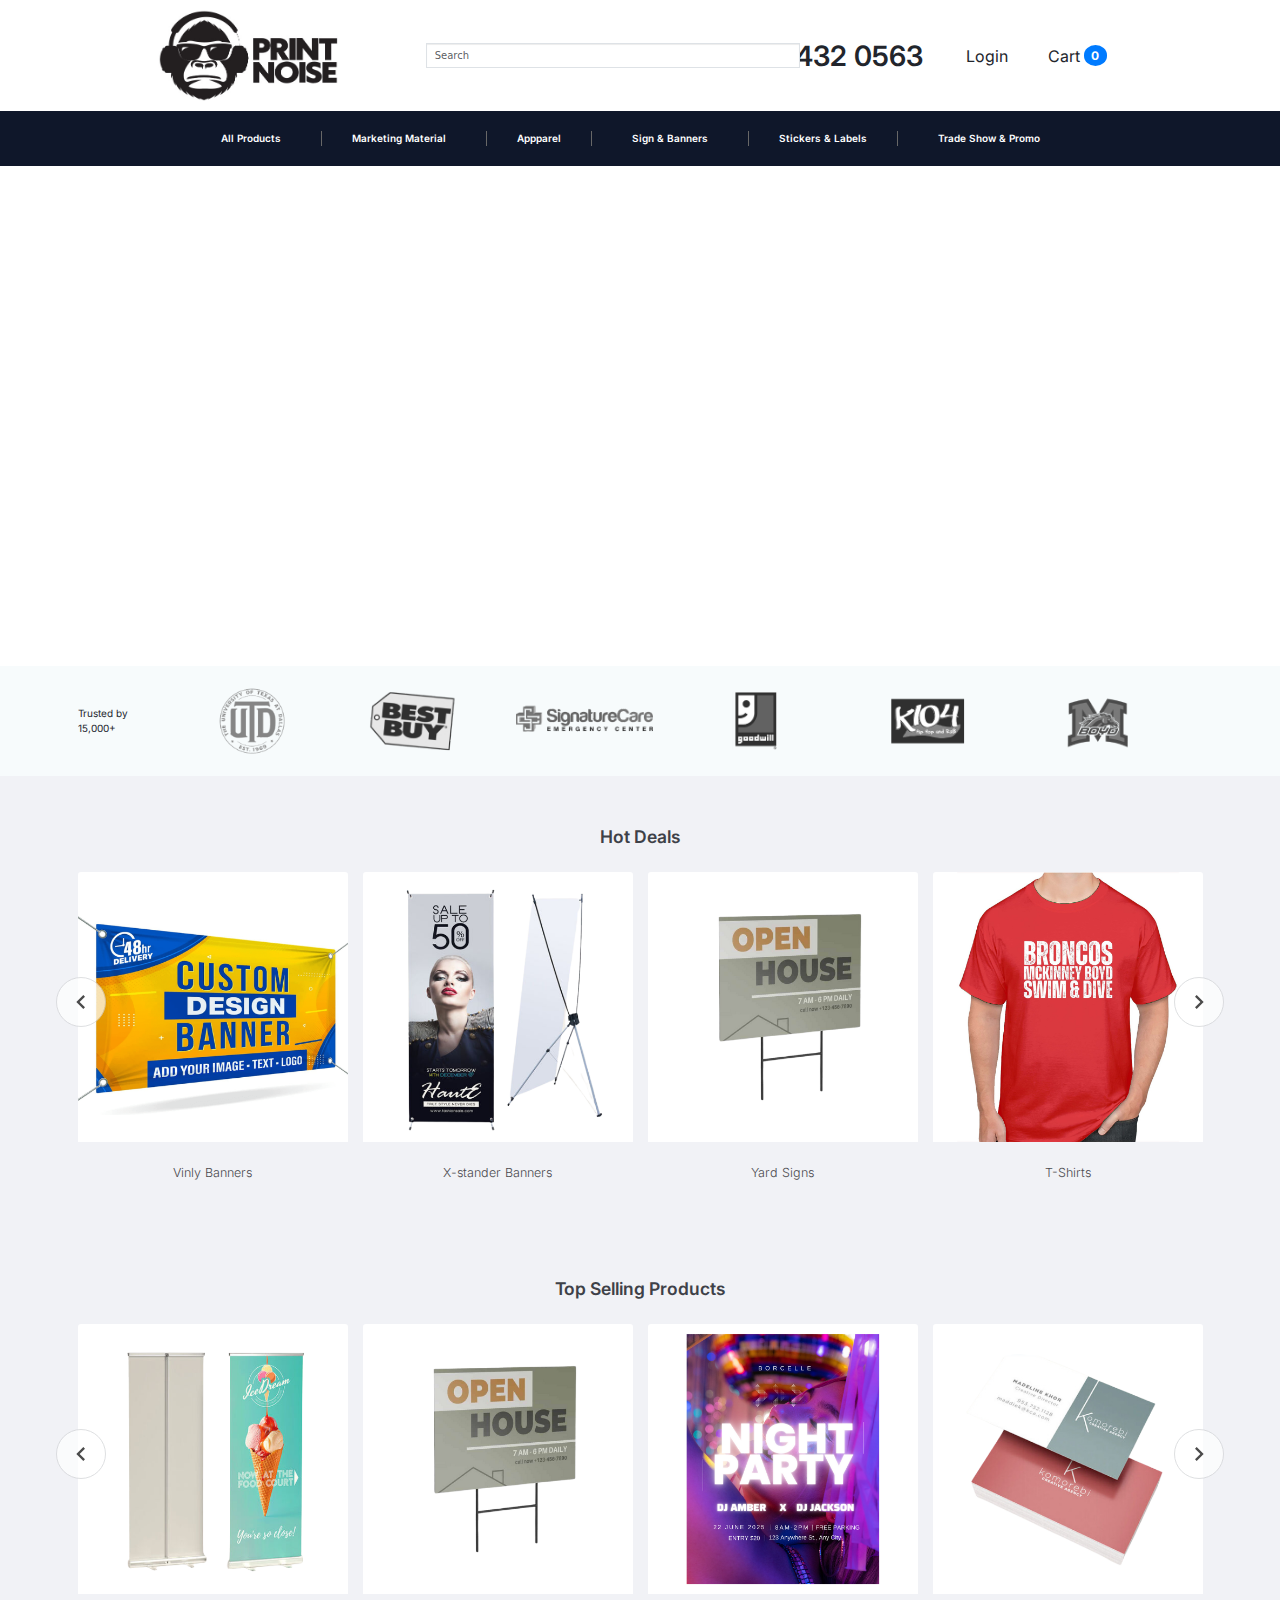
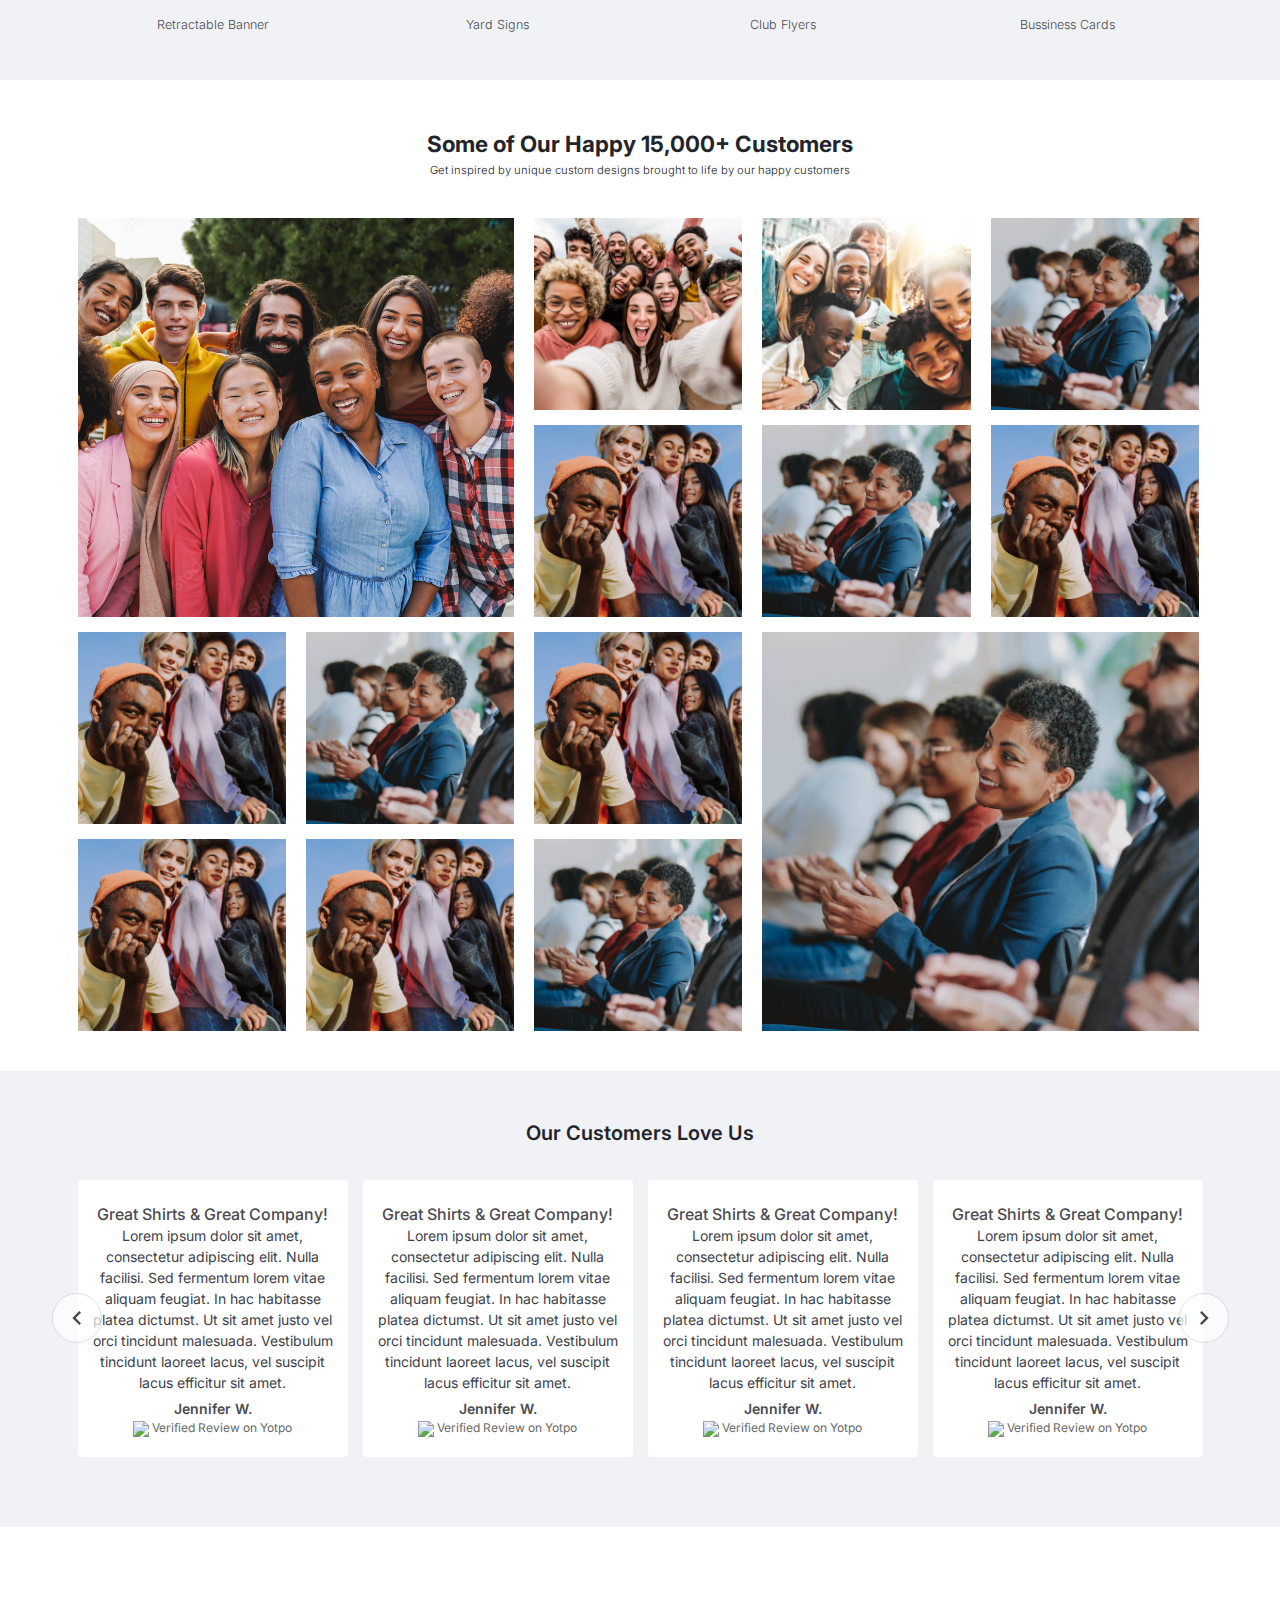
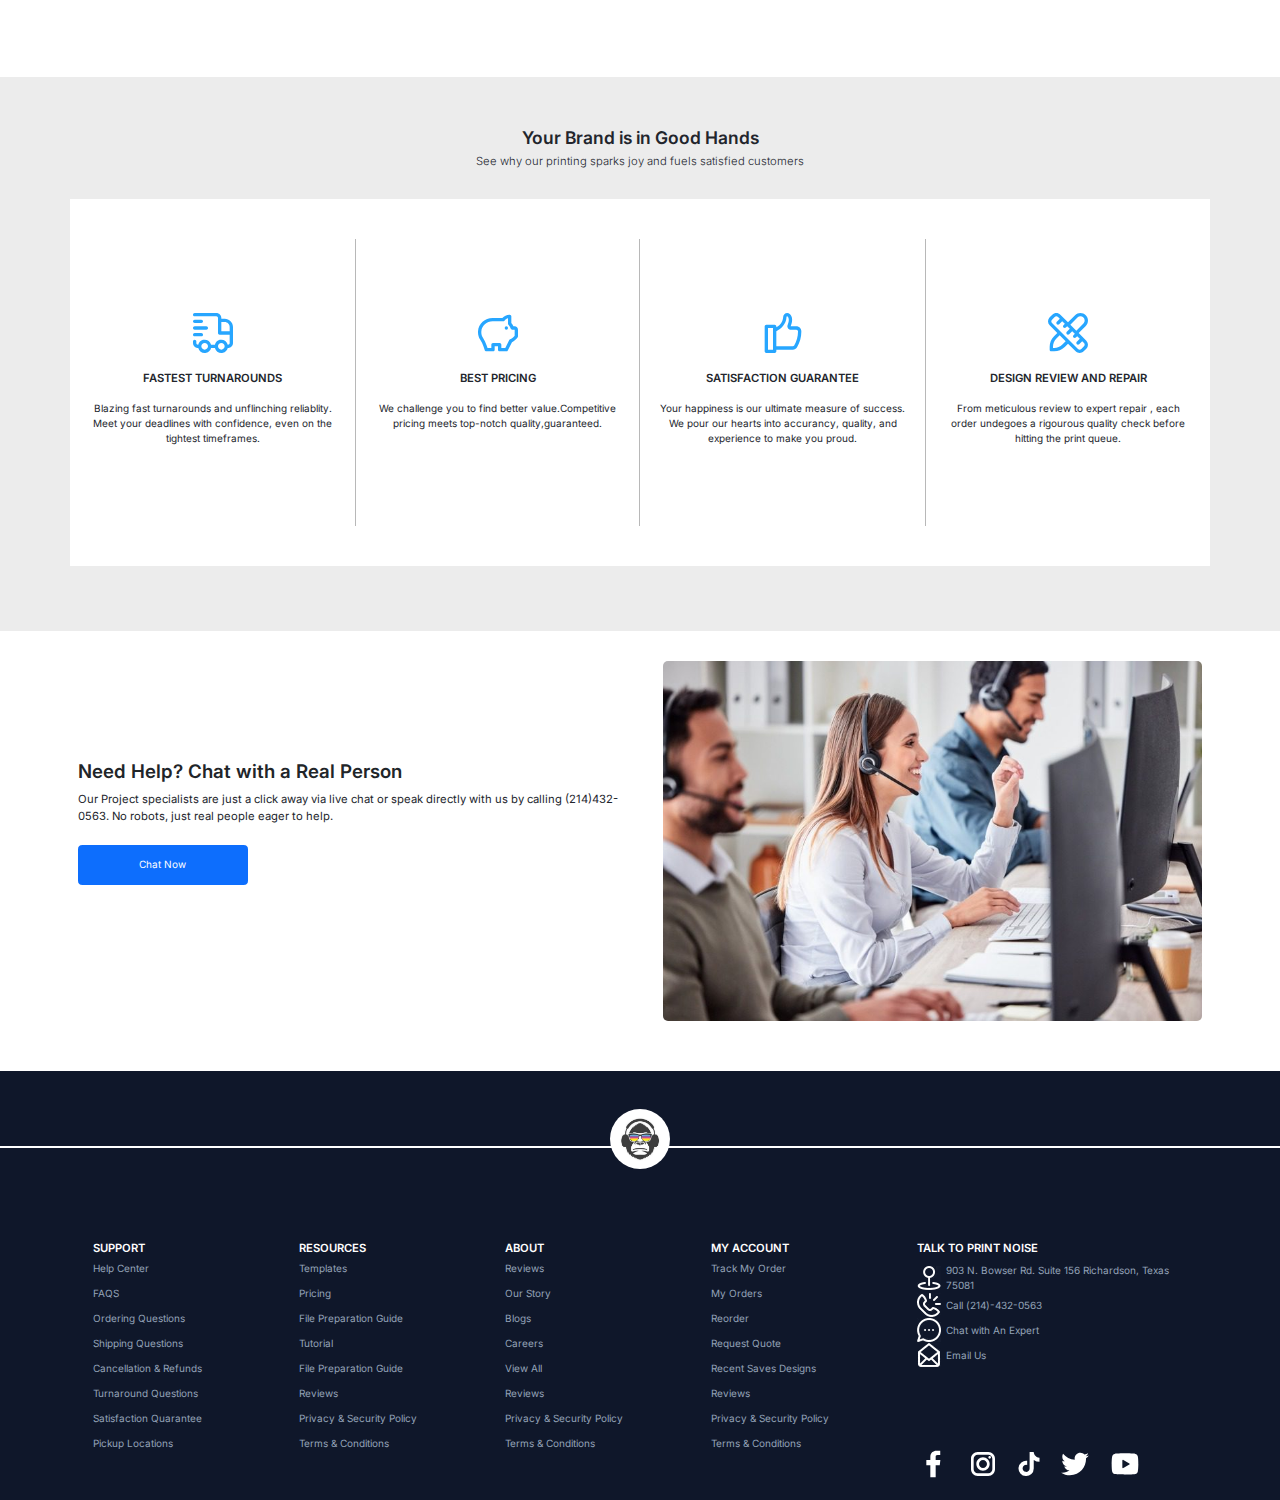
==== commit 2dac5f4f: "s" ====
--- a/index.html
+++ b/index.html
@@ -14,7 +14,48 @@
 
     <!-- Latest compiled and minified CSS -->
     <!-- Latest compiled and minified CSS -->
-
+<link rel="stylesheet" href="https://maxcdn.bootstrapcdn.com/bootstrap/3.3.7/css/bootstrap.min.css">
+
+<!-- Optional theme -->
+<link rel="stylesheet" href="https://maxcdn.bootstrapcdn.com/bootstrap/3.3.7/css/bootstrap-theme.min.css">
+
+<!-- Latest compiled and minified JavaScript -->
+<script src="https://maxcdn.bootstrapcdn.com/bootstrap/3.3.7/js/bootstrap.min.js"></script>
+<!-- Latest compiled and minified CSS -->
+<link rel="stylesheet" href="https://maxcdn.bootstrapcdn.com/bootstrap/4.0.0/css/bootstrap.min.css">
+
+<!-- Optional theme -->
+<link rel="stylesheet" href="https://maxcdn.bootstrapcdn.com/bootstrap/4.0.0/css/bootstrap-theme.min.css">
+
+<!-- Latest compiled and minified JavaScript -->
+<script src="https://maxcdn.bootstrapcdn.com/bootstrap/4.0.0/js/bootstrap.min.js"></script>
+
+<!-- Latest compiled and minified CSS -->
+<link rel="stylesheet" href="https://maxcdn.bootstrapcdn.com/bootstrap/4.5.0/css/bootstrap.min.css">
+
+<!-- Optional theme -->
+<link rel="stylesheet" href="https://maxcdn.bootstrapcdn.com/bootstrap/4.5.0/css/bootstrap-theme.min.css">
+
+<!-- Latest compiled and minified JavaScript -->
+<script src="https://maxcdn.bootstrapcdn.com/bootstrap/4.5.0/js/bootstrap.min.js"></script>
+
+<!-- Latest compiled and minified CSS -->
+<link rel="stylesheet" href="https://maxcdn.bootstrapcdn.com/bootstrap/5.0.0/css/bootstrap.min.css">
+
+<!-- Optional theme -->
+<link rel="stylesheet" href="https://maxcdn.bootstrapcdn.com/bootstrap/5.0.0/css/bootstrap-theme.min.css">
+
+<!-- Latest compiled and minified JavaScript -->
+<script src="https://maxcdn.bootstrapcdn.com/bootstrap/5.0.0/js/bootstrap.min.js"></script>
+
+<!-- Latest compiled and minified CSS -->
+<link rel="stylesheet" href="https://maxcdn.bootstrapcdn.com/bootstrap/5.3.0/css/bootstrap.min.css">
+
+<!-- Optional theme -->
+<link rel="stylesheet" href="https://maxcdn.bootstrapcdn.com/bootstrap/5.3.0/css/bootstrap-theme.min.css">
+
+<!-- Latest compiled and minified JavaScript -->
+<script src="https://maxcdn.bootstrapcdn.com/bootstrap/5.3.0/js/bootstrap.min.js"></script>
 
 
 <script src="https://cdn.jsdelivr.net/npm/@popperjs/core@2.11.8/dist/umd/popper.min.js" integrity="sha384-I7E8VVD/ismYTF4hNIPjVp/Zjvgyol6VFvRkX/vR+Vc4jQkC+hVqc2pM8ODewa9r" crossorigin="anonymous"></script>
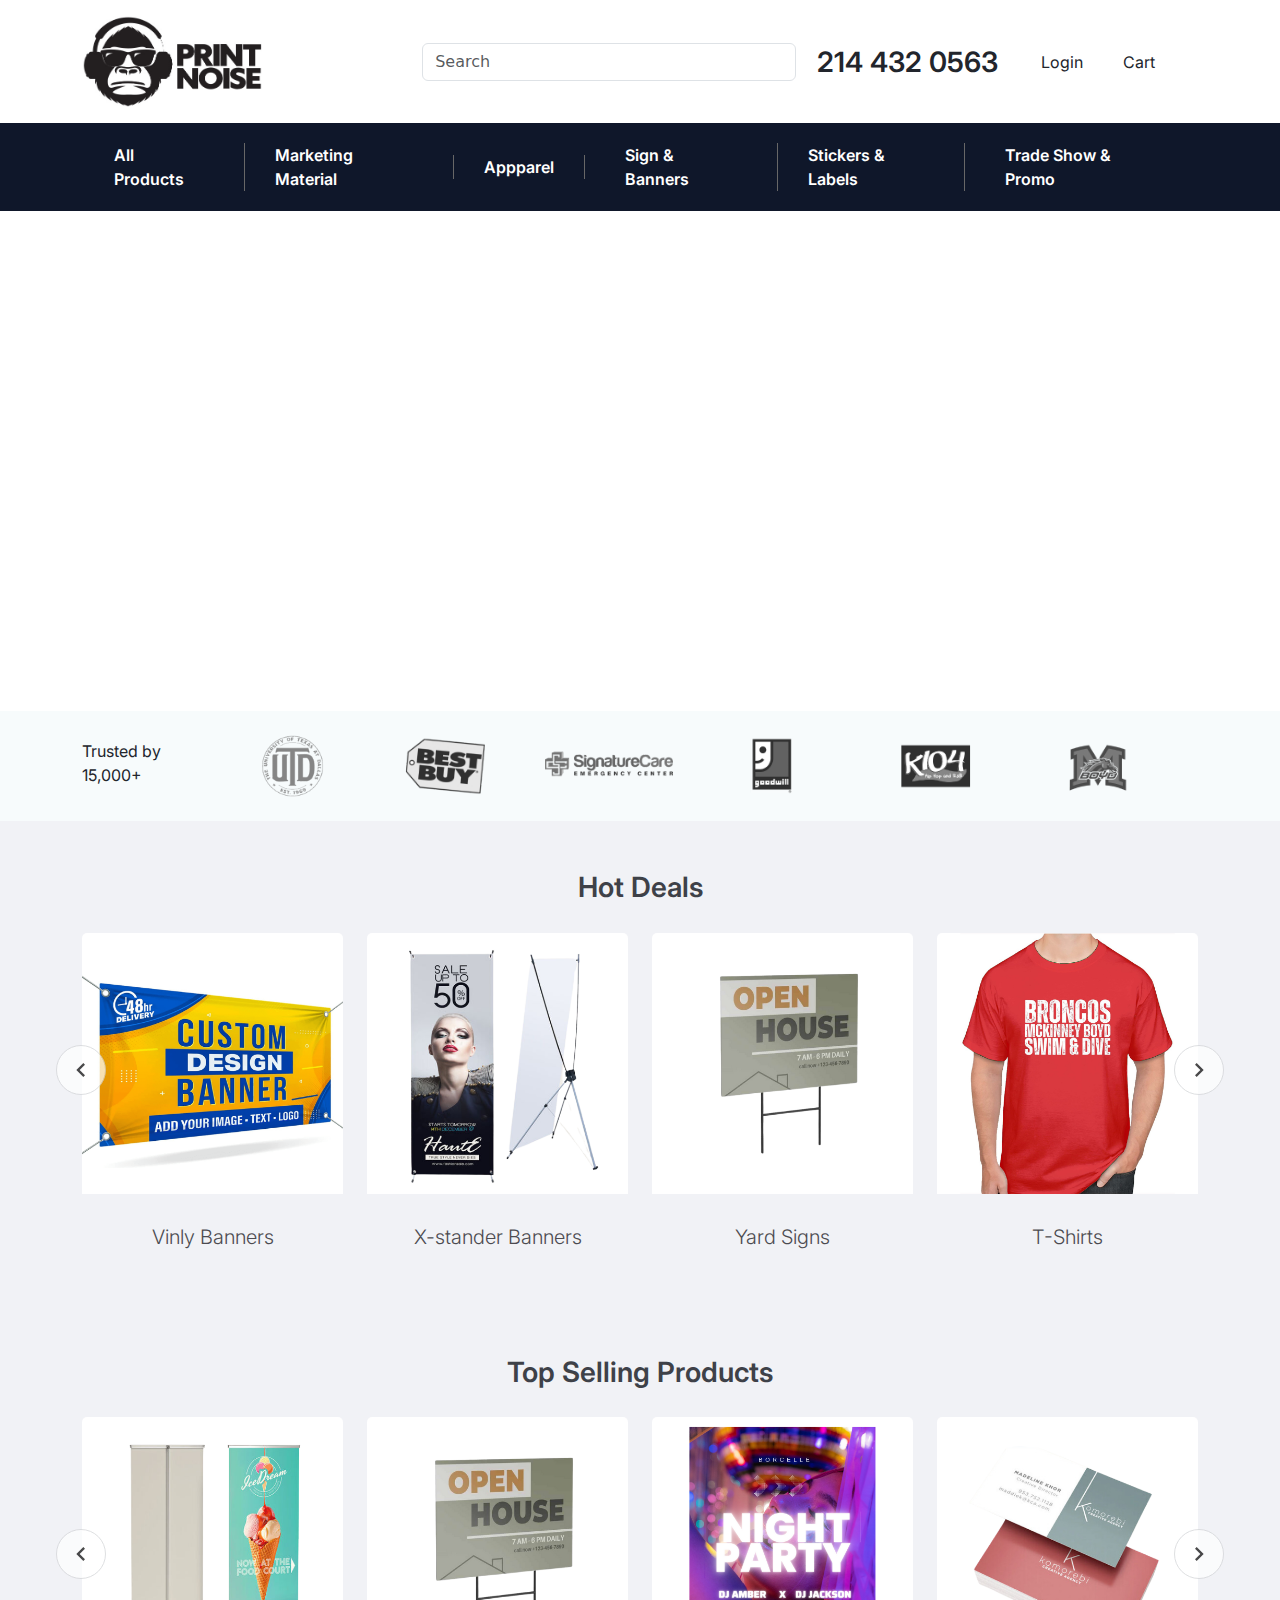
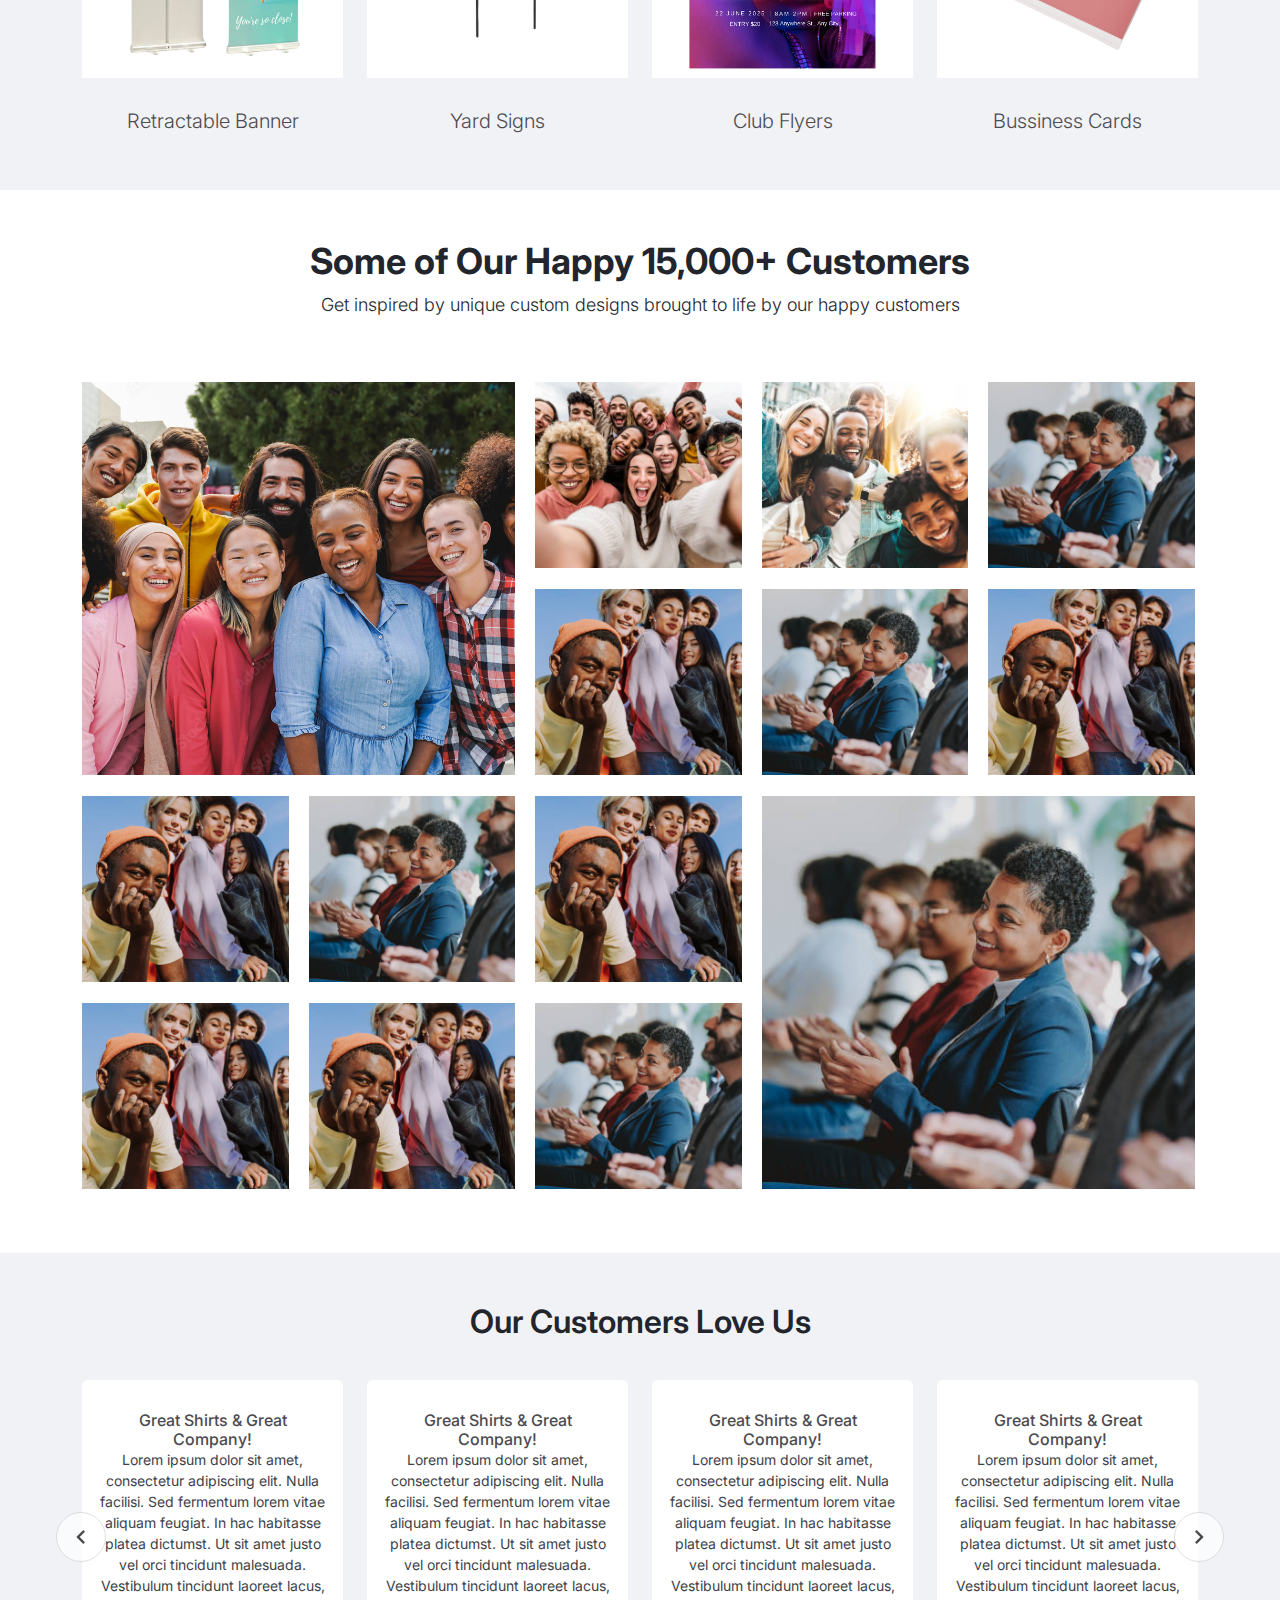
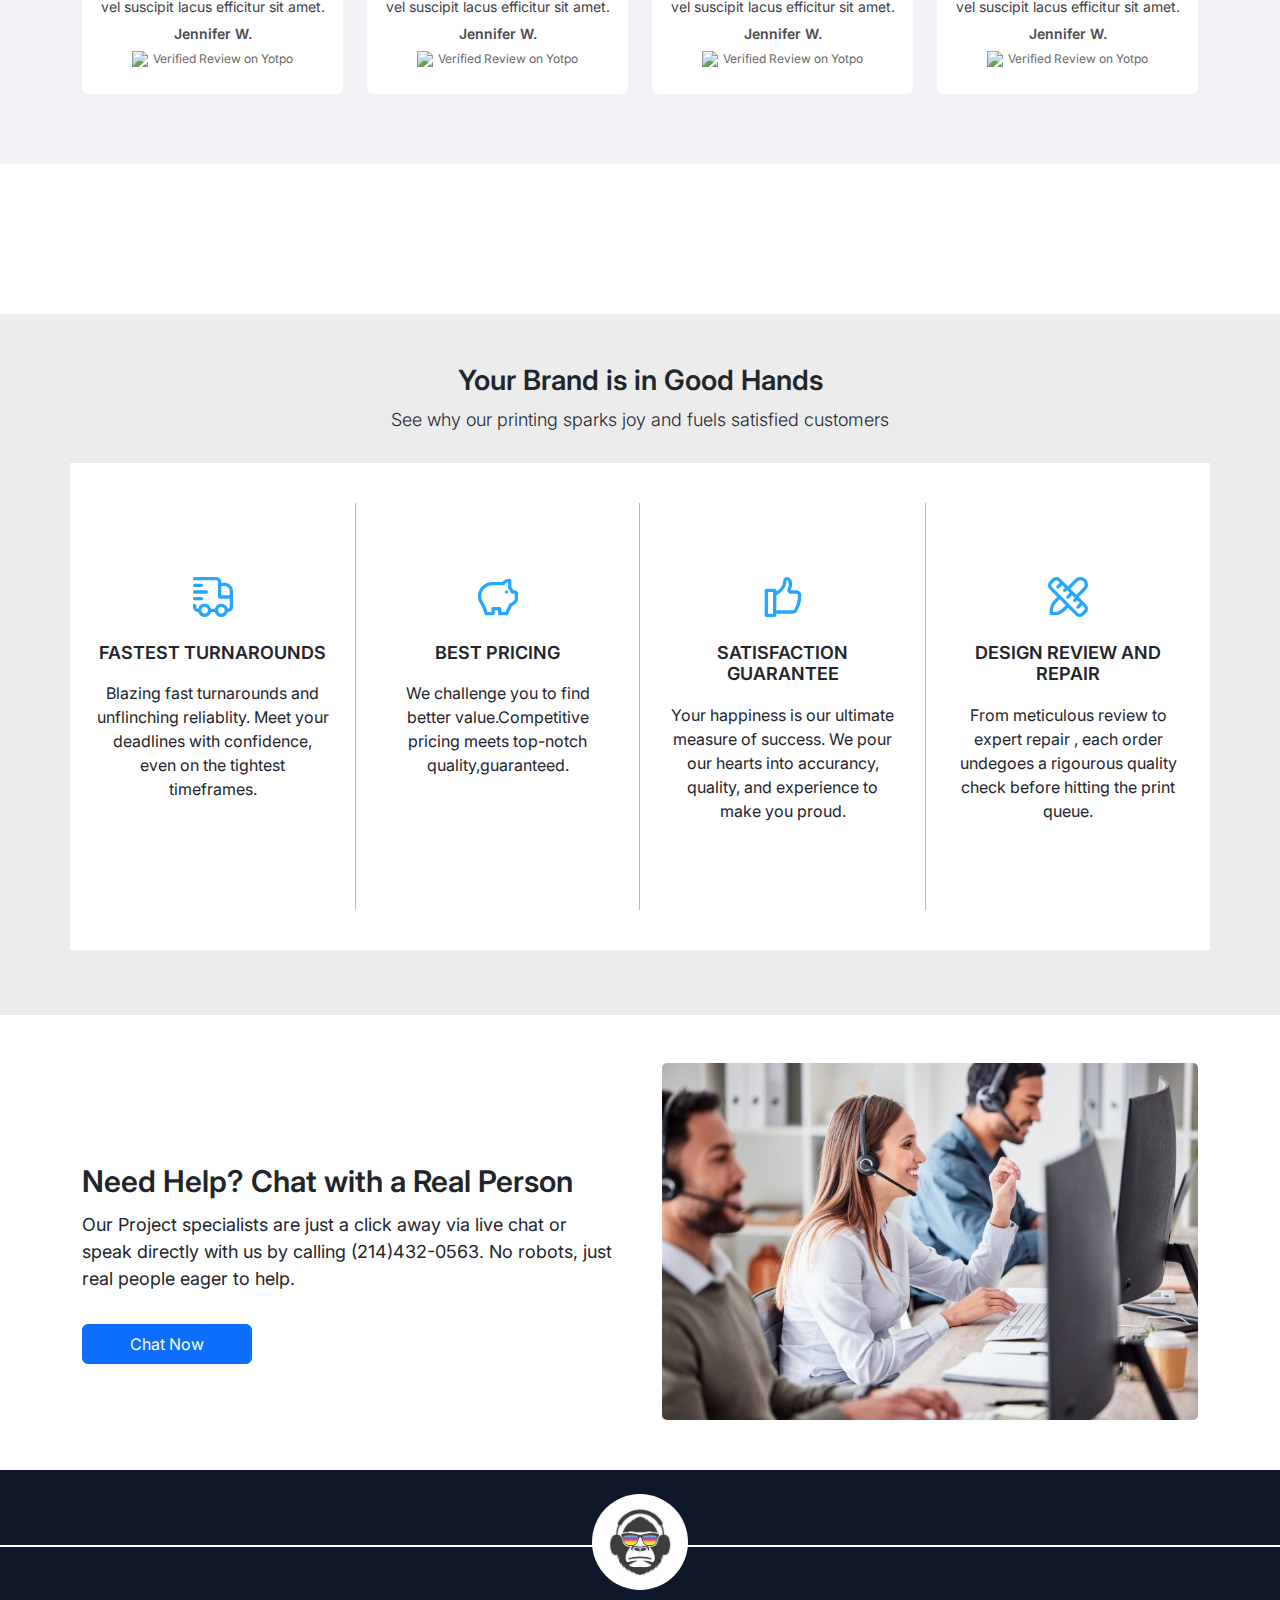
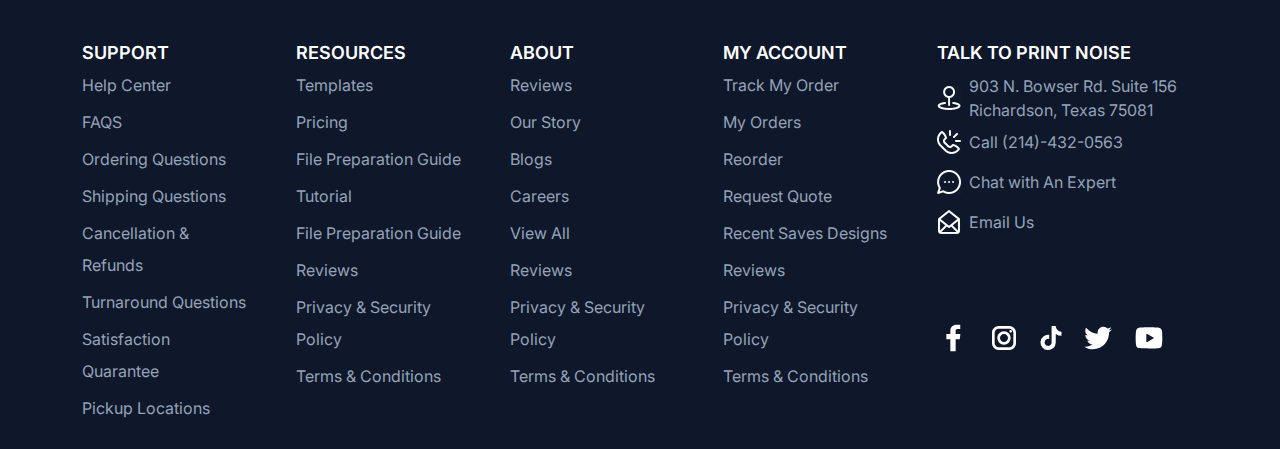
==== commit 76643090: "s" ====
--- a/index.html
+++ b/index.html
@@ -12,50 +12,7 @@
     <link rel="stylesheet" href="styles.css">
     
 
-    <!-- Latest compiled and minified CSS -->
-    <!-- Latest compiled and minified CSS -->
-<link rel="stylesheet" href="https://maxcdn.bootstrapcdn.com/bootstrap/3.3.7/css/bootstrap.min.css">
-
-<!-- Optional theme -->
-<link rel="stylesheet" href="https://maxcdn.bootstrapcdn.com/bootstrap/3.3.7/css/bootstrap-theme.min.css">
-
-<!-- Latest compiled and minified JavaScript -->
-<script src="https://maxcdn.bootstrapcdn.com/bootstrap/3.3.7/js/bootstrap.min.js"></script>
-<!-- Latest compiled and minified CSS -->
-<link rel="stylesheet" href="https://maxcdn.bootstrapcdn.com/bootstrap/4.0.0/css/bootstrap.min.css">
-
-<!-- Optional theme -->
-<link rel="stylesheet" href="https://maxcdn.bootstrapcdn.com/bootstrap/4.0.0/css/bootstrap-theme.min.css">
-
-<!-- Latest compiled and minified JavaScript -->
-<script src="https://maxcdn.bootstrapcdn.com/bootstrap/4.0.0/js/bootstrap.min.js"></script>
-
-<!-- Latest compiled and minified CSS -->
-<link rel="stylesheet" href="https://maxcdn.bootstrapcdn.com/bootstrap/4.5.0/css/bootstrap.min.css">
-
-<!-- Optional theme -->
-<link rel="stylesheet" href="https://maxcdn.bootstrapcdn.com/bootstrap/4.5.0/css/bootstrap-theme.min.css">
-
-<!-- Latest compiled and minified JavaScript -->
-<script src="https://maxcdn.bootstrapcdn.com/bootstrap/4.5.0/js/bootstrap.min.js"></script>
-
-<!-- Latest compiled and minified CSS -->
-<link rel="stylesheet" href="https://maxcdn.bootstrapcdn.com/bootstrap/5.0.0/css/bootstrap.min.css">
-
-<!-- Optional theme -->
-<link rel="stylesheet" href="https://maxcdn.bootstrapcdn.com/bootstrap/5.0.0/css/bootstrap-theme.min.css">
-
-<!-- Latest compiled and minified JavaScript -->
-<script src="https://maxcdn.bootstrapcdn.com/bootstrap/5.0.0/js/bootstrap.min.js"></script>
-
-<!-- Latest compiled and minified CSS -->
-<link rel="stylesheet" href="https://maxcdn.bootstrapcdn.com/bootstrap/5.3.0/css/bootstrap.min.css">
-
-<!-- Optional theme -->
-<link rel="stylesheet" href="https://maxcdn.bootstrapcdn.com/bootstrap/5.3.0/css/bootstrap-theme.min.css">
-
-<!-- Latest compiled and minified JavaScript -->
-<script src="https://maxcdn.bootstrapcdn.com/bootstrap/5.3.0/js/bootstrap.min.js"></script>
+   
 
 
 <script src="https://cdn.jsdelivr.net/npm/@popperjs/core@2.11.8/dist/umd/popper.min.js" integrity="sha384-I7E8VVD/ismYTF4hNIPjVp/Zjvgyol6VFvRkX/vR+Vc4jQkC+hVqc2pM8ODewa9r" crossorigin="anonymous"></script>
@@ -63,7 +20,6 @@
 <link href="https://cdn.jsdelivr.net/npm/bootstrap@5.3.3/dist/css/bootstrap.min.css" rel="stylesheet" integrity="sha384-QWTKZyjpPEjISv5WaRU9OFeRpok6YctnYmDr5pNlyT2bRjXh0JMhjY6hW+ALEwIH" crossorigin="anonymous"><link rel="stylesheet" href="https://cdnjs.cloudflare.com/ajax/libs/font-awesome/6.5.2/css/all.min.css" integrity="sha512-SnH5WK+bZxgPHs44uWIX+LLJAJ9/2PkPKZ5QiAj6Ta86w+fsb2TkcmfRyVX3pBnMFcV7oQPJkl9QevSCWr3W6A==" crossorigin="anonymous" referrerpolicy="no-referrer" />
 
 
-<link rel="stylesheet" href="https://cdnjs.cloudflare.com/ajax/libs/font-awesome/6.5.2/css/all.min.css" integrity="sha512-SnH5WK+bZxgPHs44uWIX+LLJAJ9/2PkPKZ5QiAj6Ta86w+fsb2TkcmfRyVX3pBnMFcV7oQPJkl9QevSCWr3W6A==" crossorigin="anonymous" referrerpolicy="no-referrer" />
 
 
 
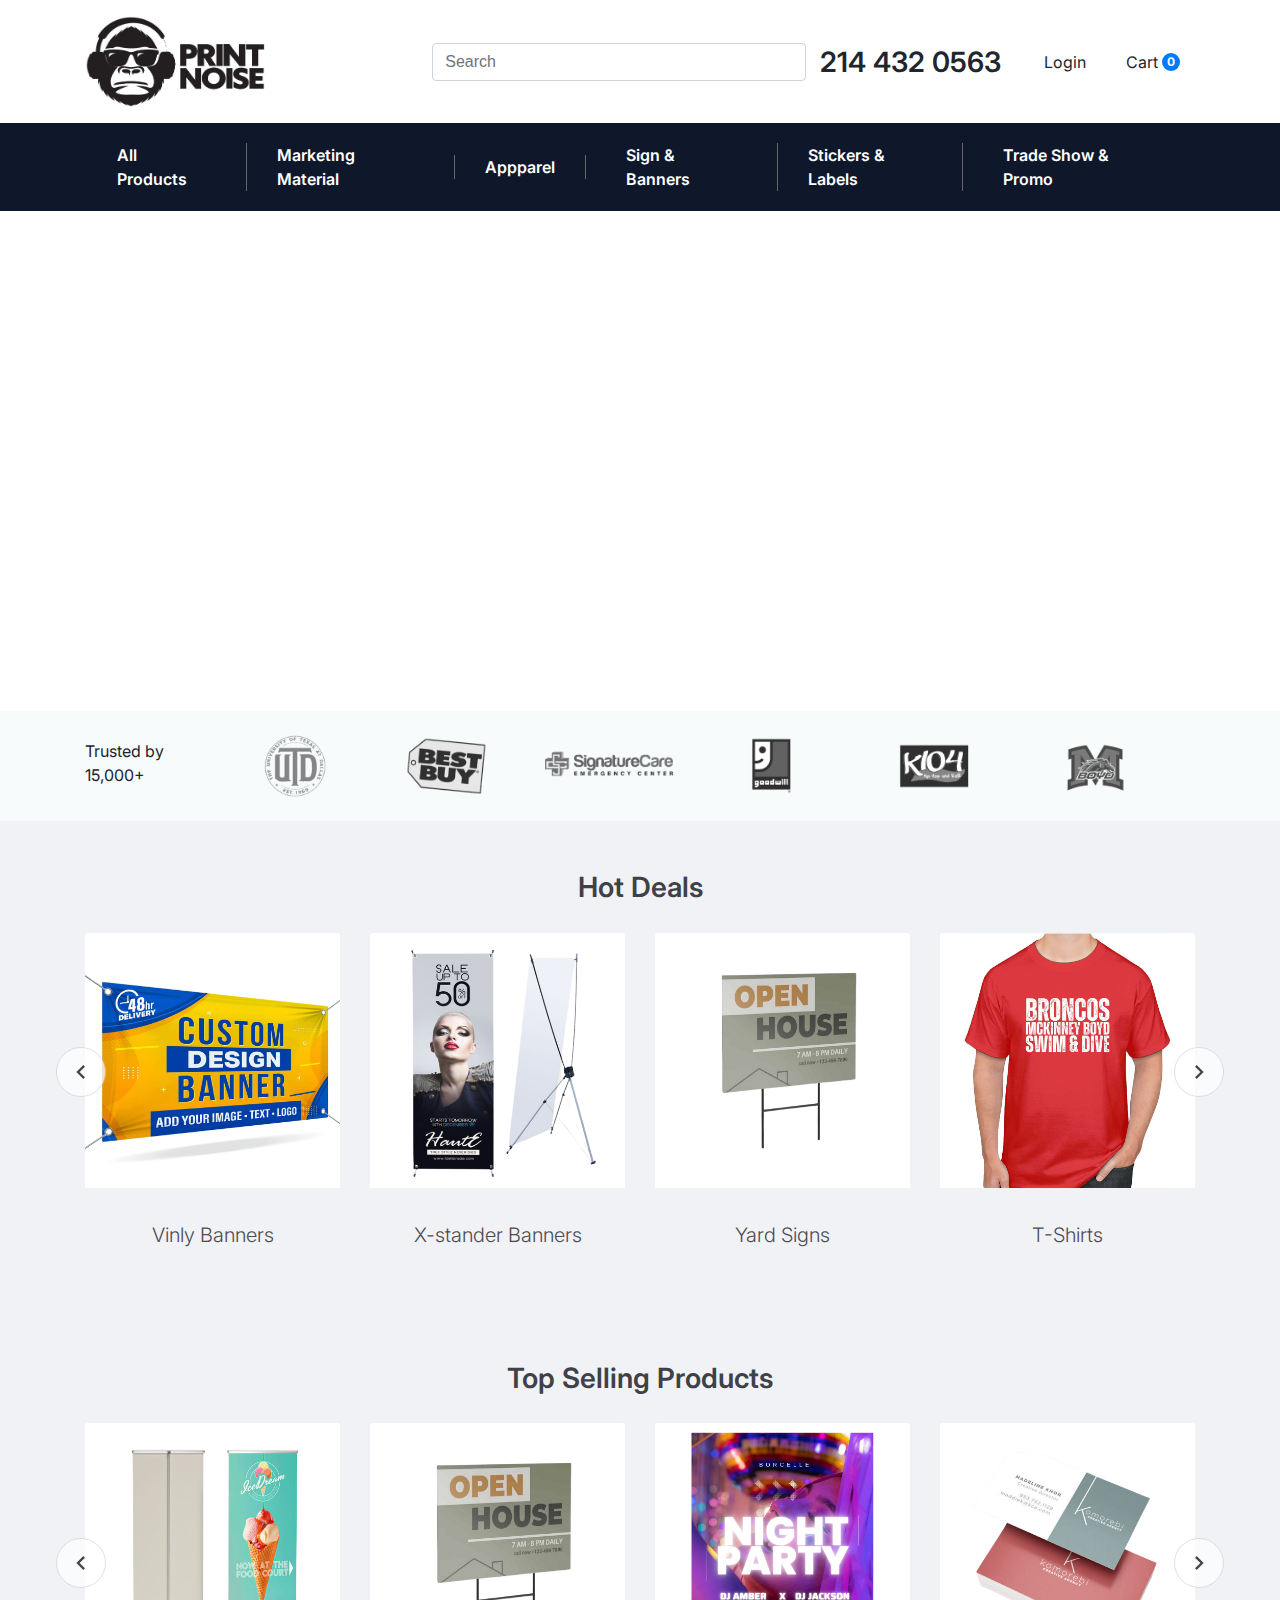
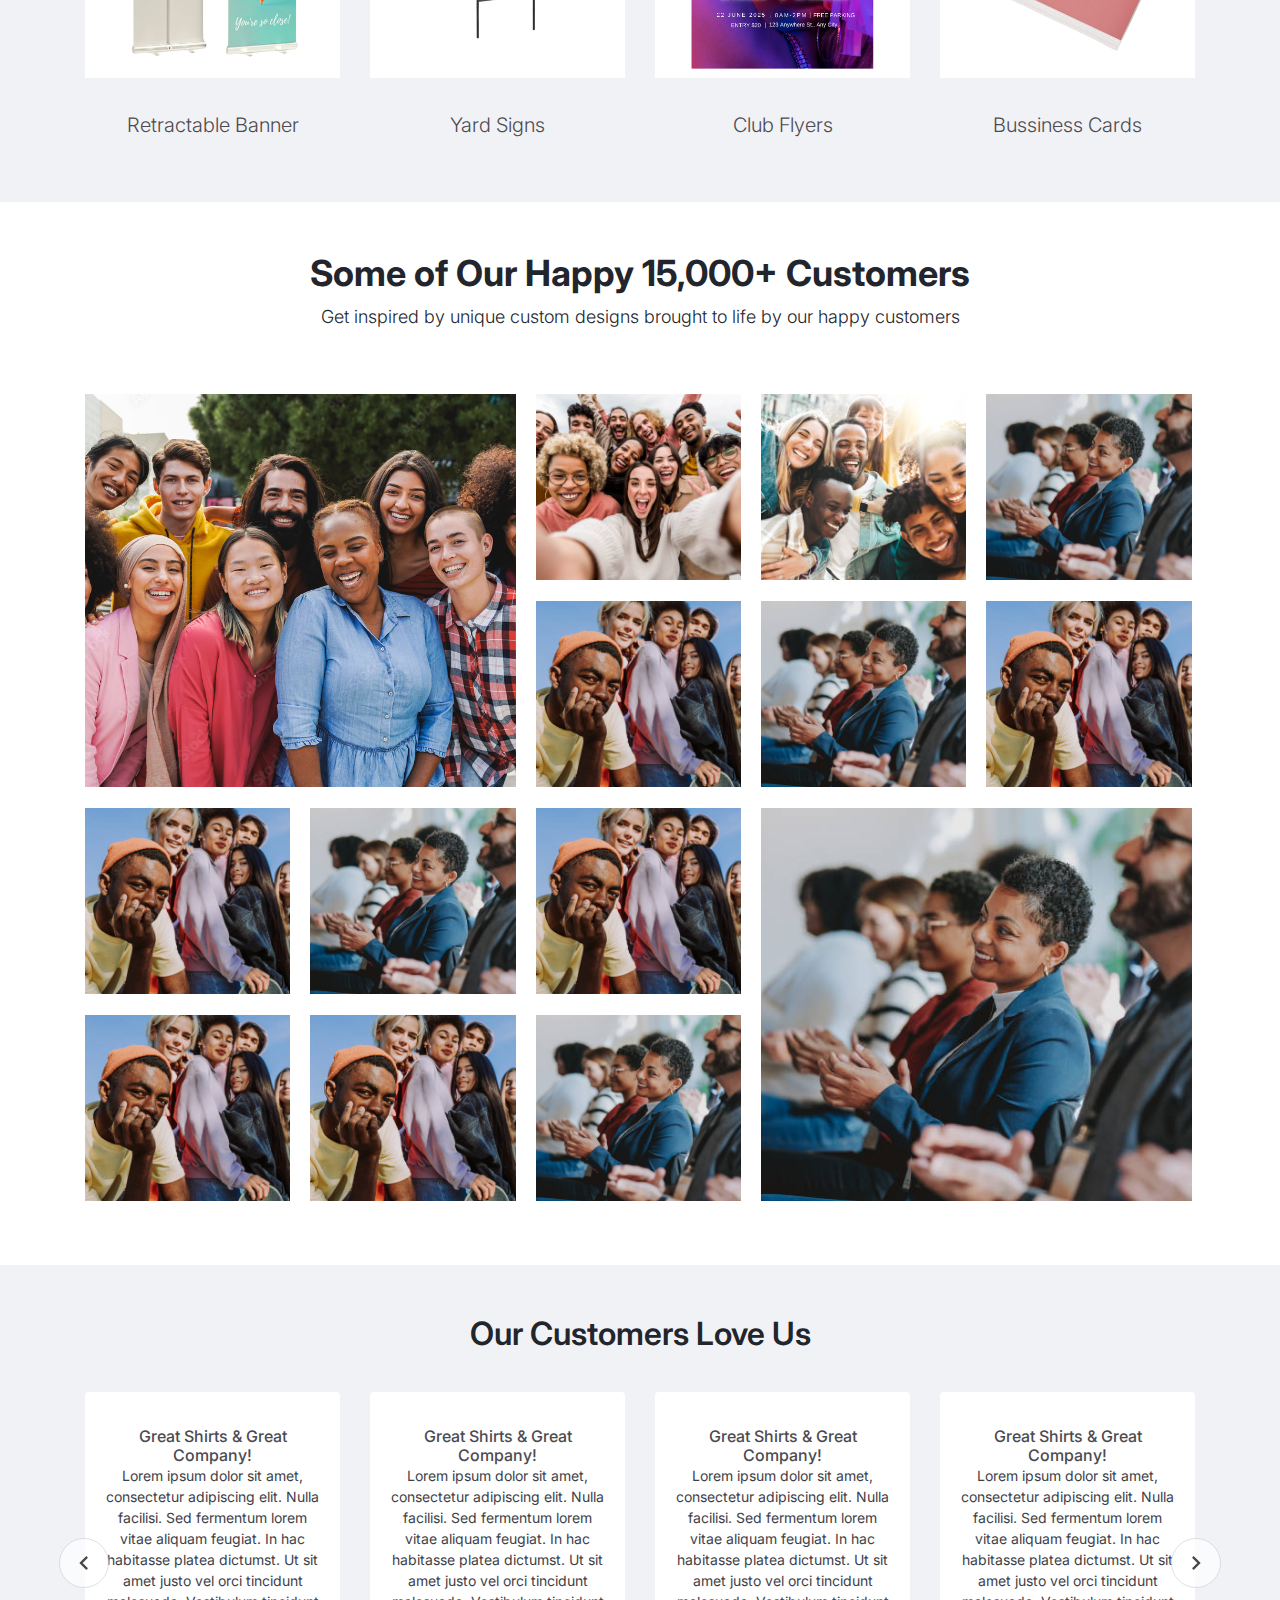
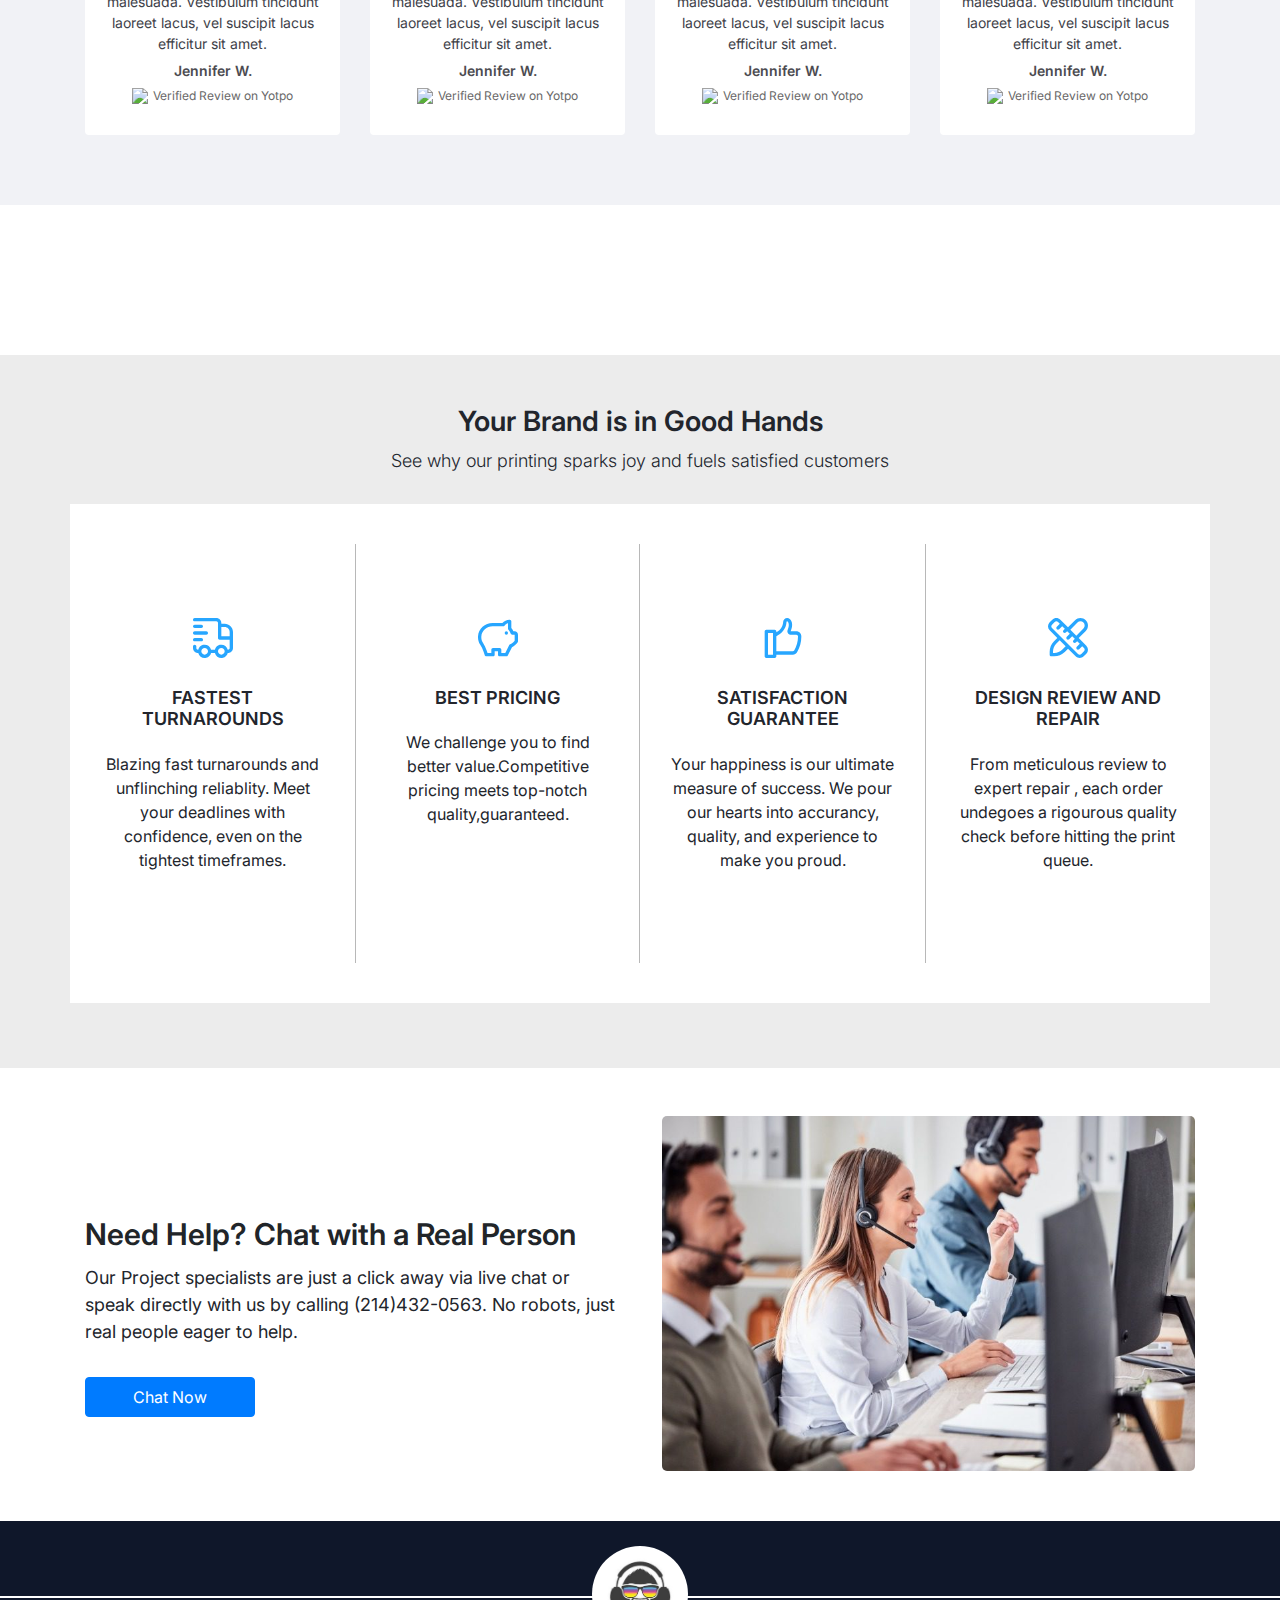
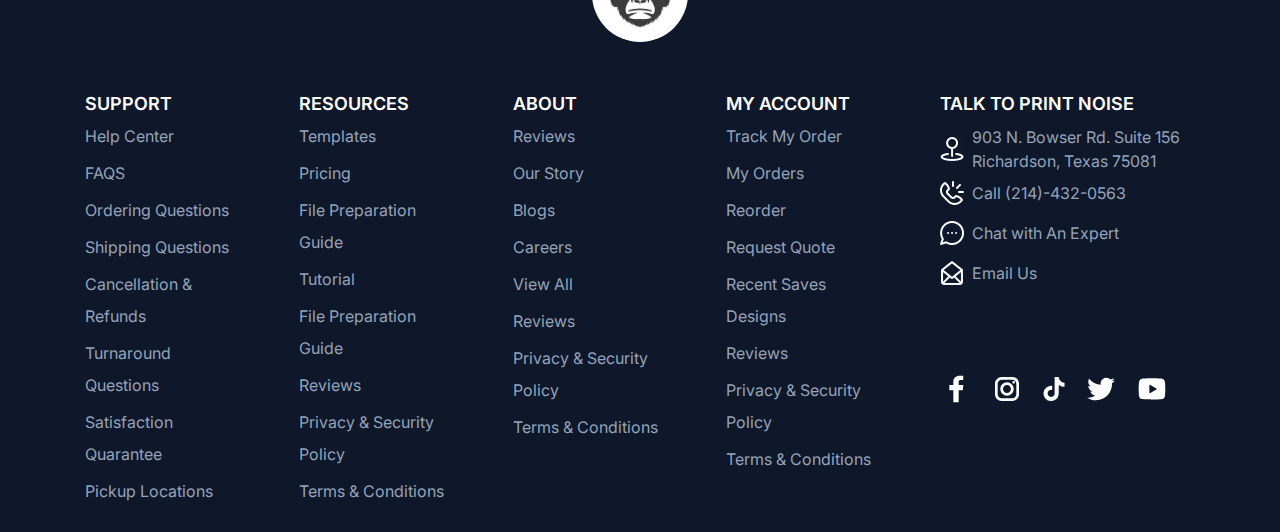
==== commit 74faad27: "s" ====
--- a/index.html
+++ b/index.html
@@ -10,19 +10,11 @@
     <link rel="preconnect" href="https://fonts.gstatic.com" crossorigin>
     <link href="https://fonts.googleapis.com/css2?family=Inter:wght@100;200;300;400;500;600;700;800;900&display=swap" rel="stylesheet">
     <link rel="stylesheet" href="styles.css">
-    
-
-   
-
-
-<script src="https://cdn.jsdelivr.net/npm/@popperjs/core@2.11.8/dist/umd/popper.min.js" integrity="sha384-I7E8VVD/ismYTF4hNIPjVp/Zjvgyol6VFvRkX/vR+Vc4jQkC+hVqc2pM8ODewa9r" crossorigin="anonymous"></script>
-<script src="https://cdn.jsdelivr.net/npm/bootstrap@5.3.3/dist/js/bootstrap.min.js" integrity="sha384-0pUGZvbkm6XF6gxjEnlmuGrJXVbNuzT9qBBavbLwCsOGabYfZo0T0to5eqruptLy" crossorigin="anonymous"></script>
-<link href="https://cdn.jsdelivr.net/npm/bootstrap@5.3.3/dist/css/bootstrap.min.css" rel="stylesheet" integrity="sha384-QWTKZyjpPEjISv5WaRU9OFeRpok6YctnYmDr5pNlyT2bRjXh0JMhjY6hW+ALEwIH" crossorigin="anonymous"><link rel="stylesheet" href="https://cdnjs.cloudflare.com/ajax/libs/font-awesome/6.5.2/css/all.min.css" integrity="sha512-SnH5WK+bZxgPHs44uWIX+LLJAJ9/2PkPKZ5QiAj6Ta86w+fsb2TkcmfRyVX3pBnMFcV7oQPJkl9QevSCWr3W6A==" crossorigin="anonymous" referrerpolicy="no-referrer" />
-
-
-
-
-
+    <link href="https://cdn.jsdelivr.net/npm/bootstrap@5.0.2/dist/css/bootstrap.min.css" rel="stylesheet">
+    <script src="https://cdn.jsdelivr.net/npm/bootstrap@5.0.2/dist/js/bootstrap.bundle.min.js"></script>
+    <link rel="stylesheet" href="https://cdnjs.cloudflare.com/ajax/libs/font-awesome/6.5.2/css/all.min.css" integrity="sha512-SnH5WK+bZxgPHs44uWIX+LLJAJ9/2PkPKZ5QiAj6Ta86w+fsb2TkcmfRyVX3pBnMFcV7oQPJkl9QevSCWr3W6A==" crossorigin="anonymous" referrerpolicy="no-referrer" />
+    <link rel="stylesheet" href="https://cdn.jsdelivr.net/npm/bootstrap@4.4.1/dist/css/bootstrap.min.css" integrity="sha384-Vkoo8x4CGsO3+Hhxv8T/Q5PaXtkKtu6ug5TOeNV6gBiFeWPGFN9MuhOf23Q9Ifjh" crossorigin="anonymous">
+    
     
     
  
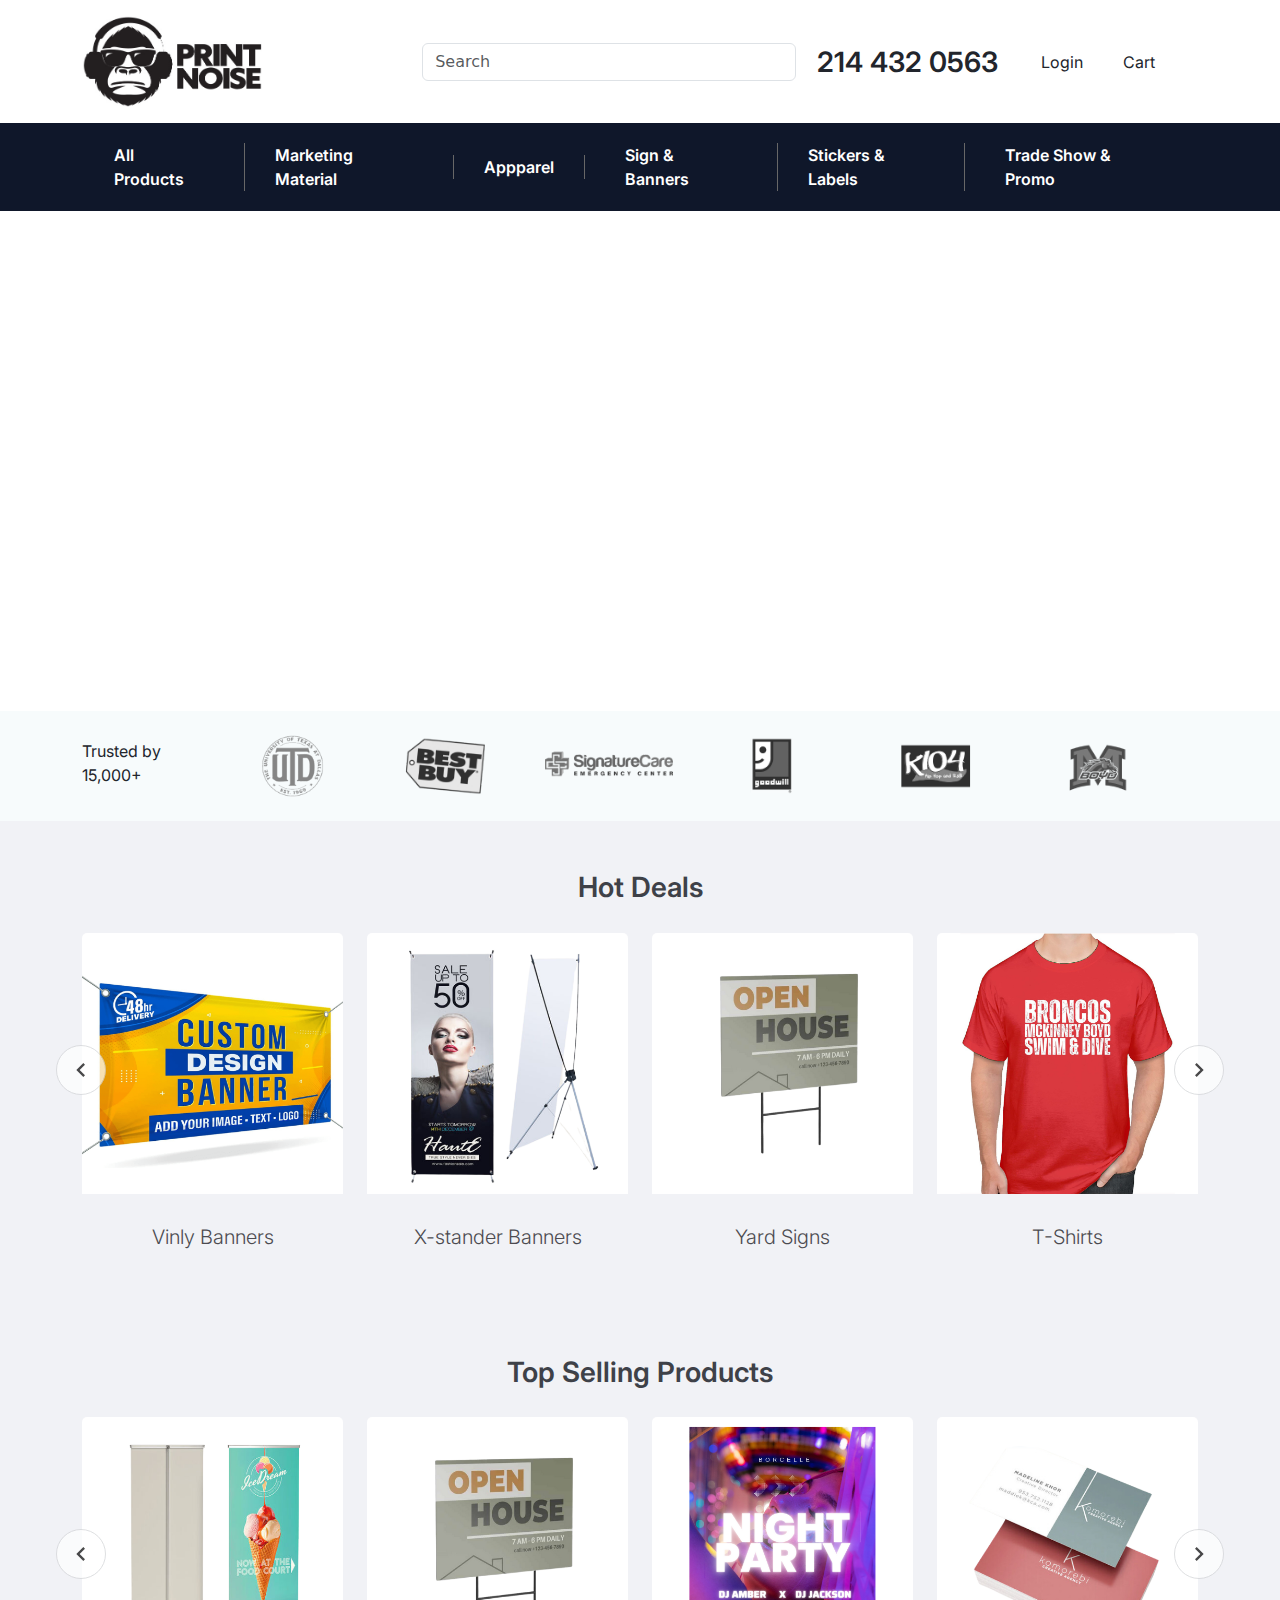
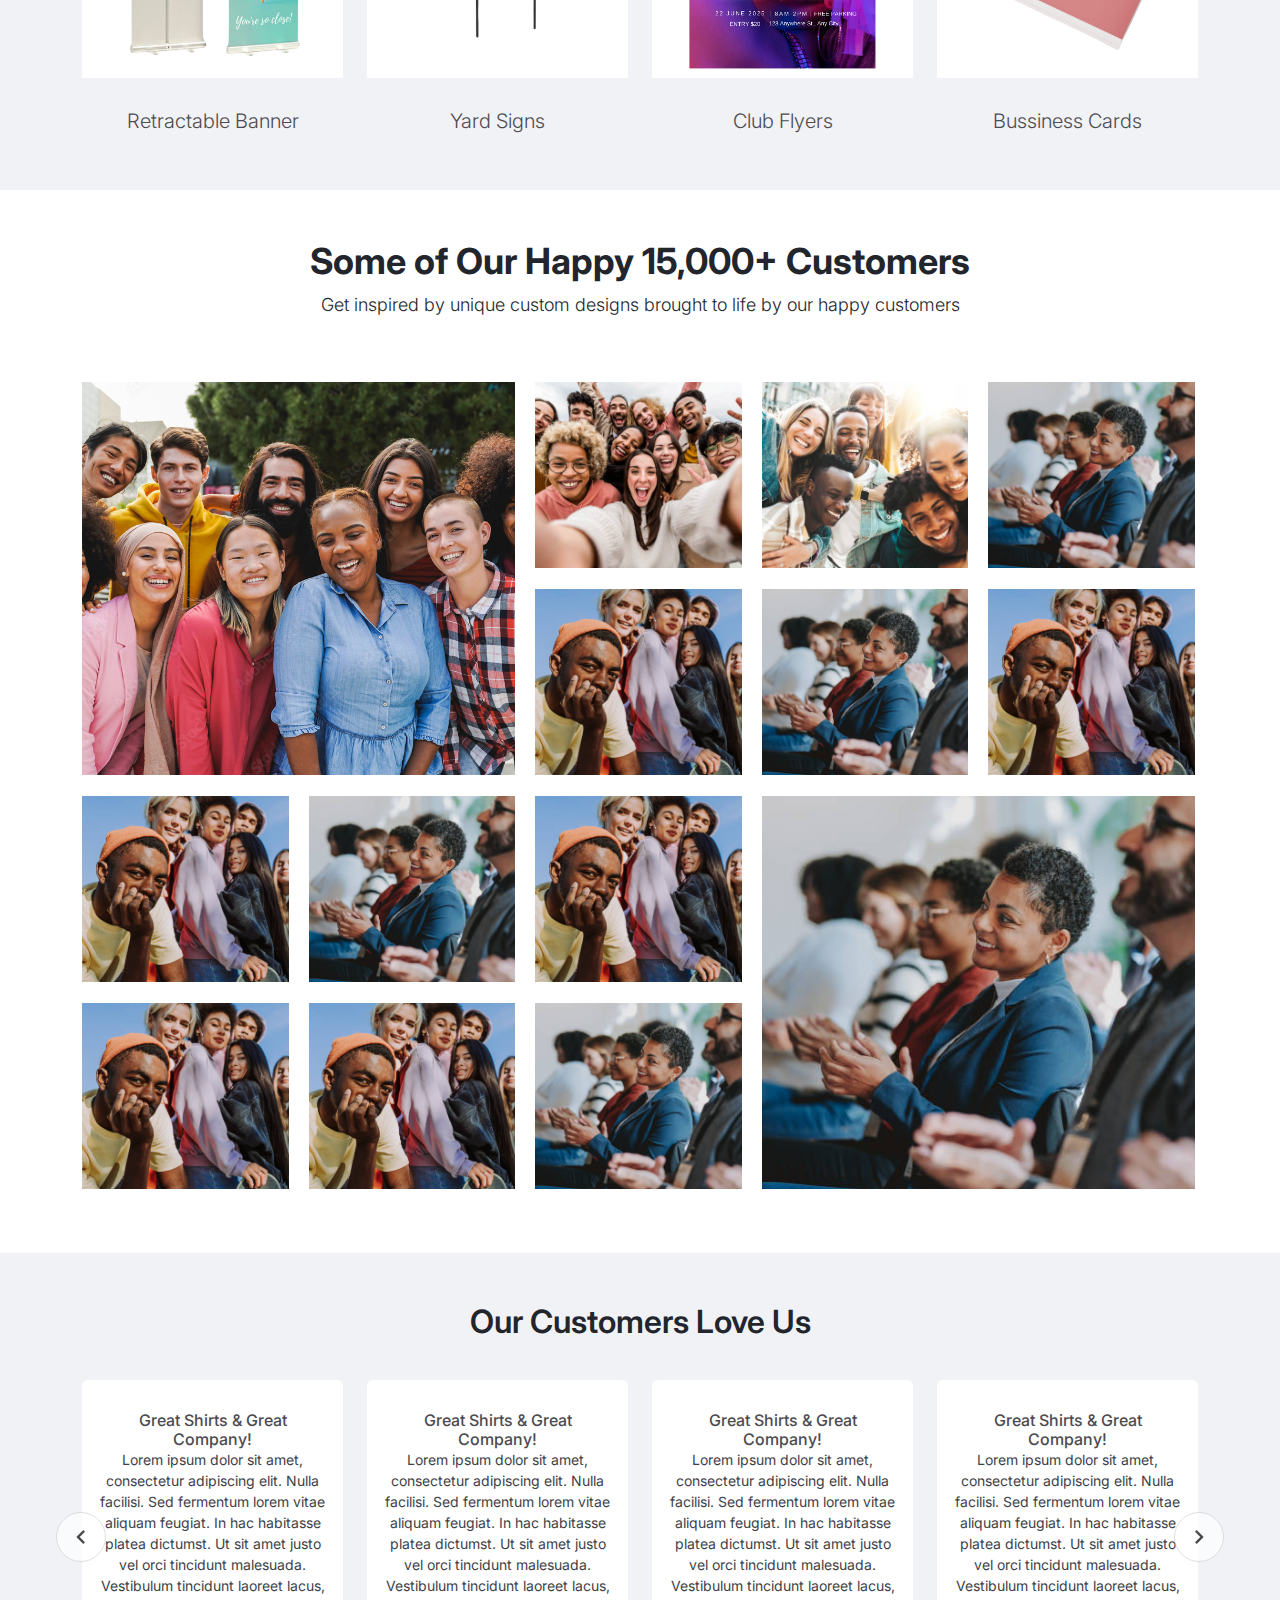
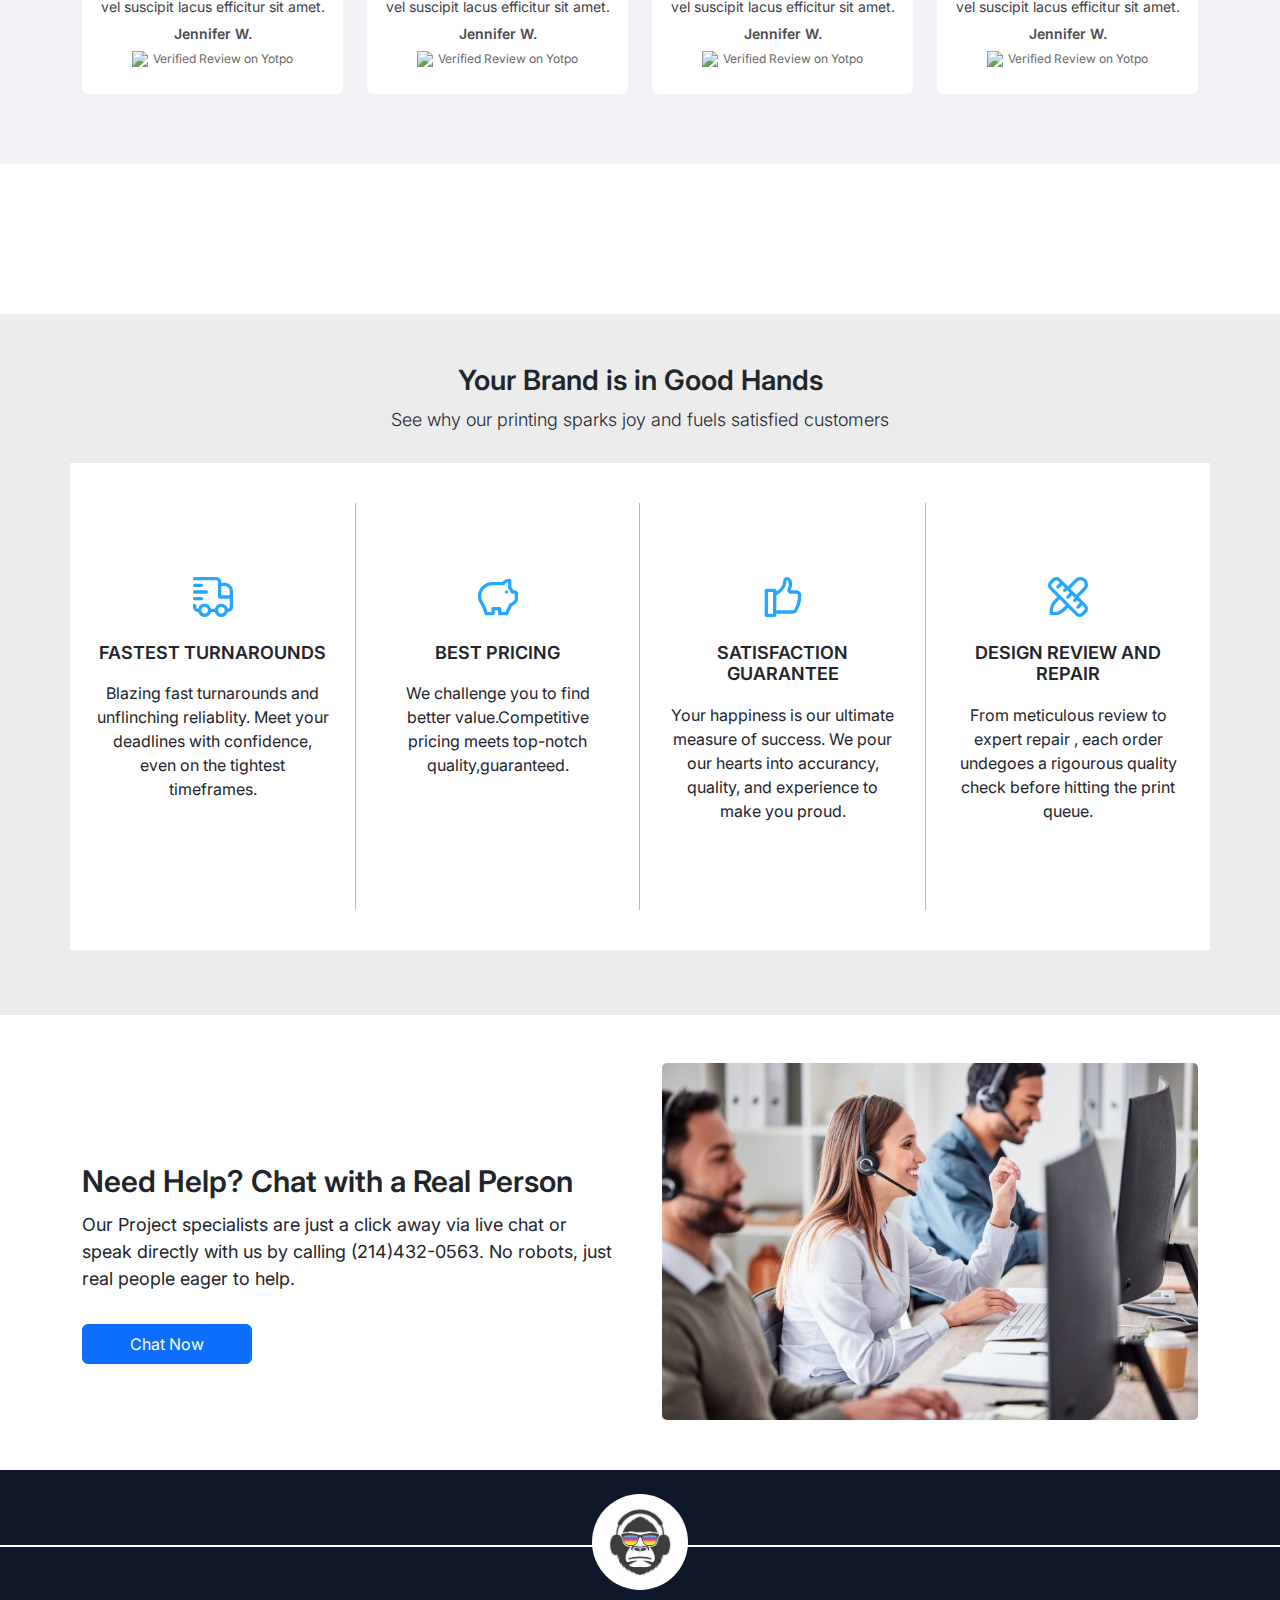
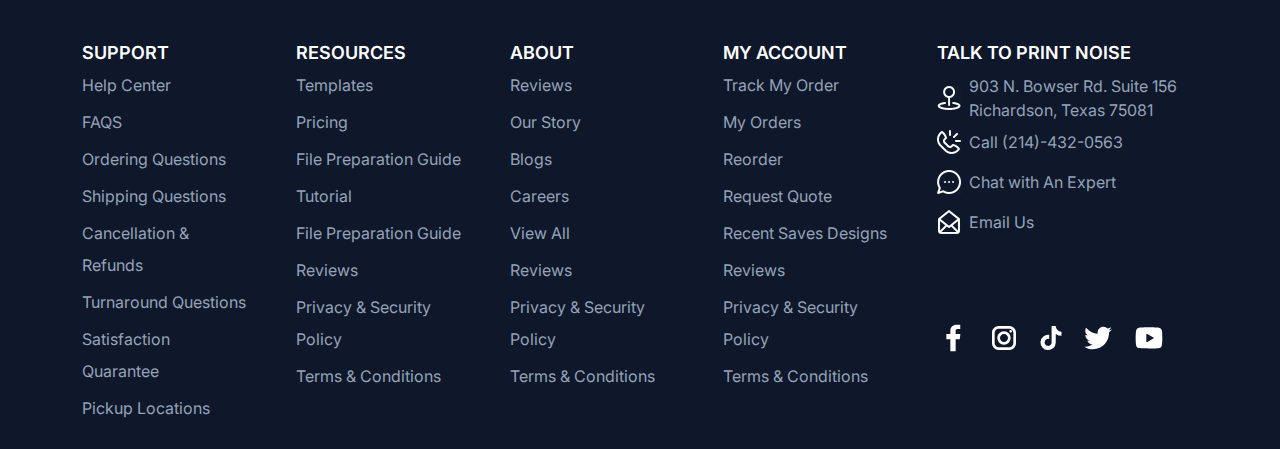
==== commit 87e5b78f: "s" ====
--- a/index.html
+++ b/index.html
@@ -13,7 +13,6 @@
     <link href="https://cdn.jsdelivr.net/npm/bootstrap@5.0.2/dist/css/bootstrap.min.css" rel="stylesheet">
     <script src="https://cdn.jsdelivr.net/npm/bootstrap@5.0.2/dist/js/bootstrap.bundle.min.js"></script>
     <link rel="stylesheet" href="https://cdnjs.cloudflare.com/ajax/libs/font-awesome/6.5.2/css/all.min.css" integrity="sha512-SnH5WK+bZxgPHs44uWIX+LLJAJ9/2PkPKZ5QiAj6Ta86w+fsb2TkcmfRyVX3pBnMFcV7oQPJkl9QevSCWr3W6A==" crossorigin="anonymous" referrerpolicy="no-referrer" />
-    <link rel="stylesheet" href="https://cdn.jsdelivr.net/npm/bootstrap@4.4.1/dist/css/bootstrap.min.css" integrity="sha384-Vkoo8x4CGsO3+Hhxv8T/Q5PaXtkKtu6ug5TOeNV6gBiFeWPGFN9MuhOf23Q9Ifjh" crossorigin="anonymous">
     
     
     
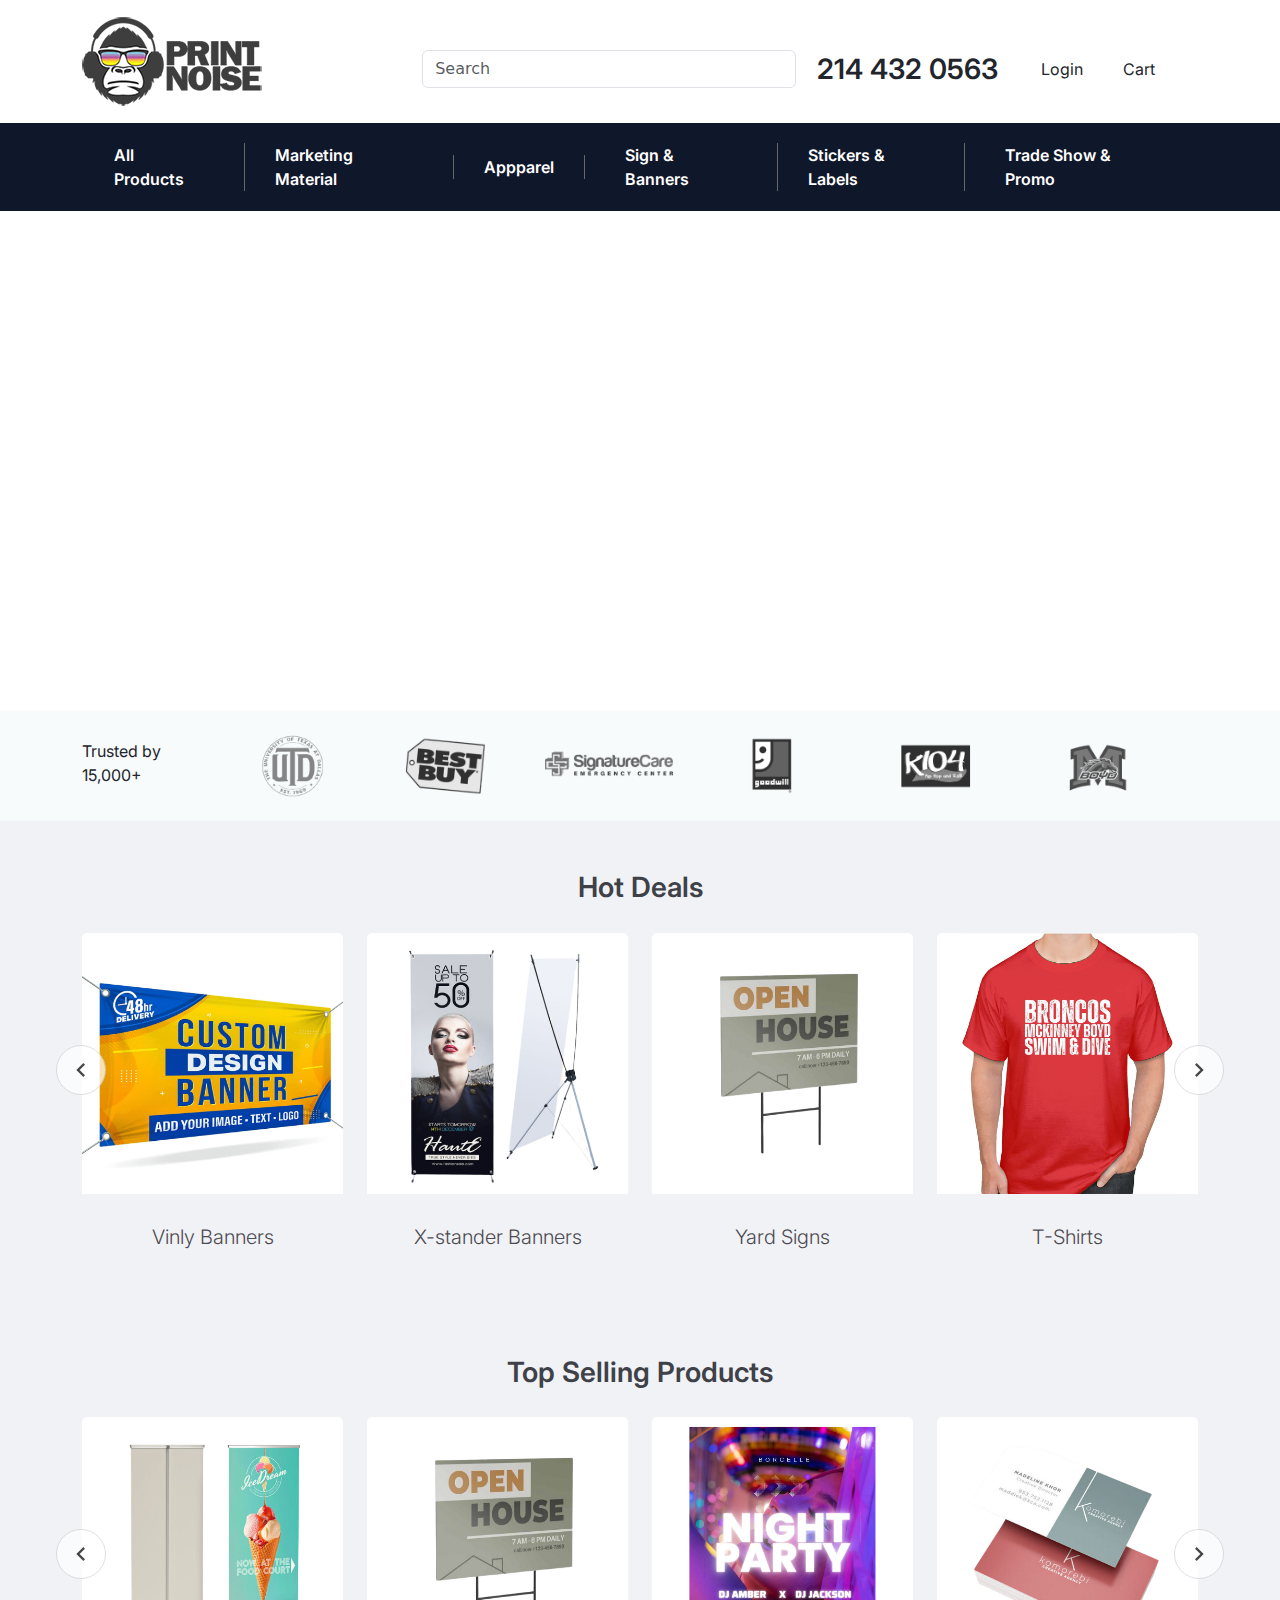
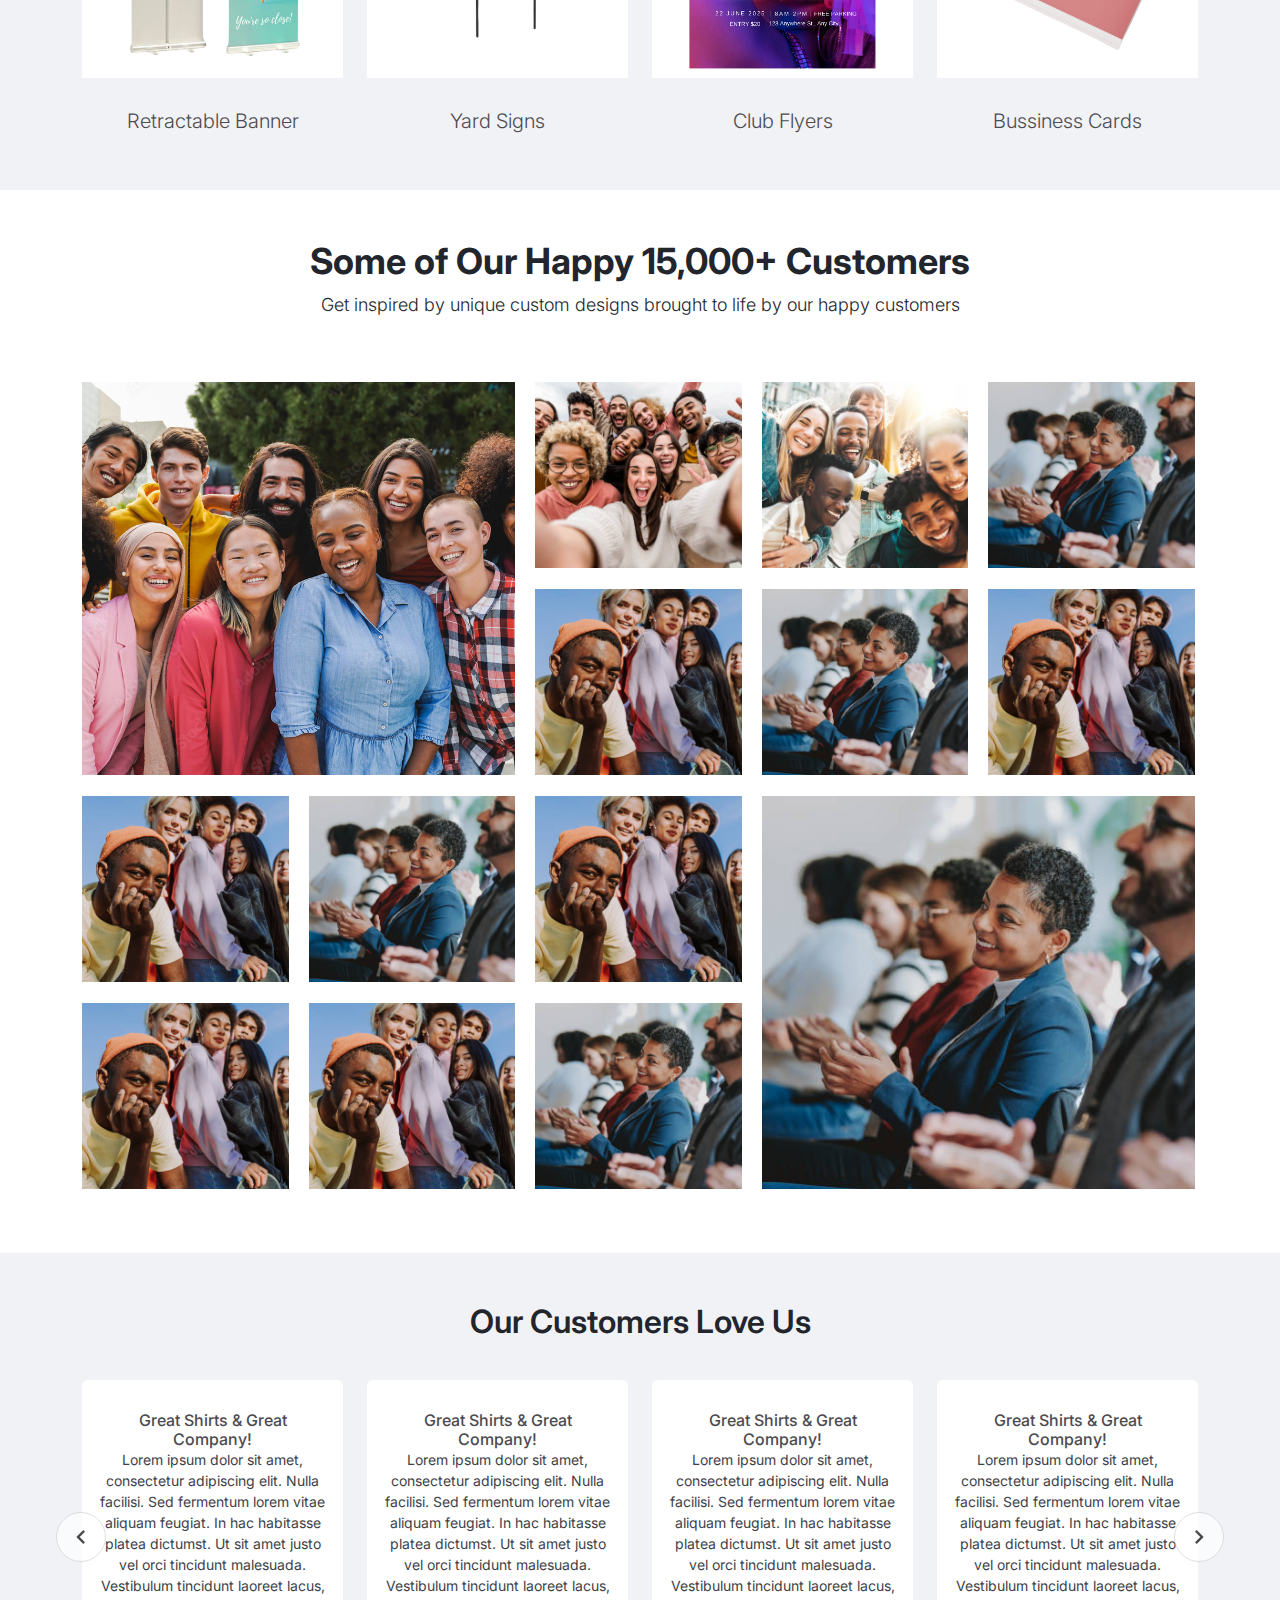
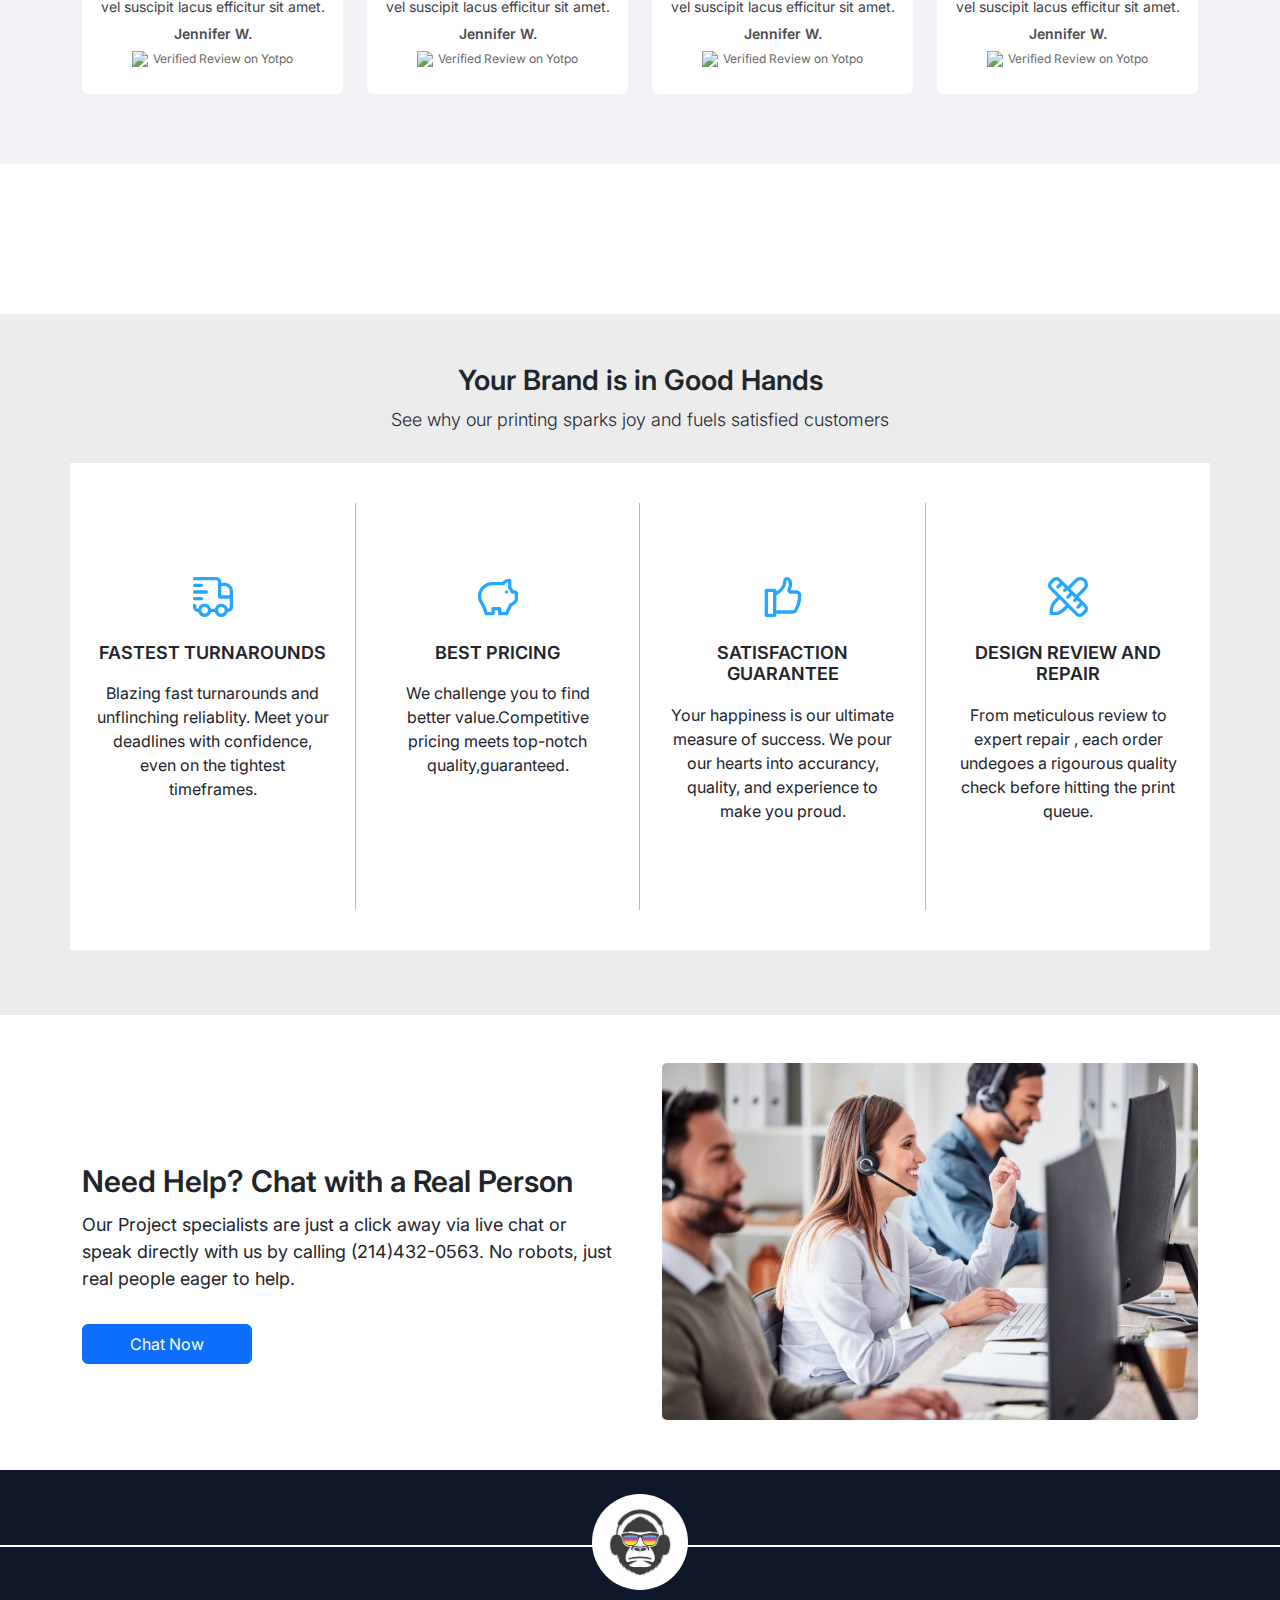
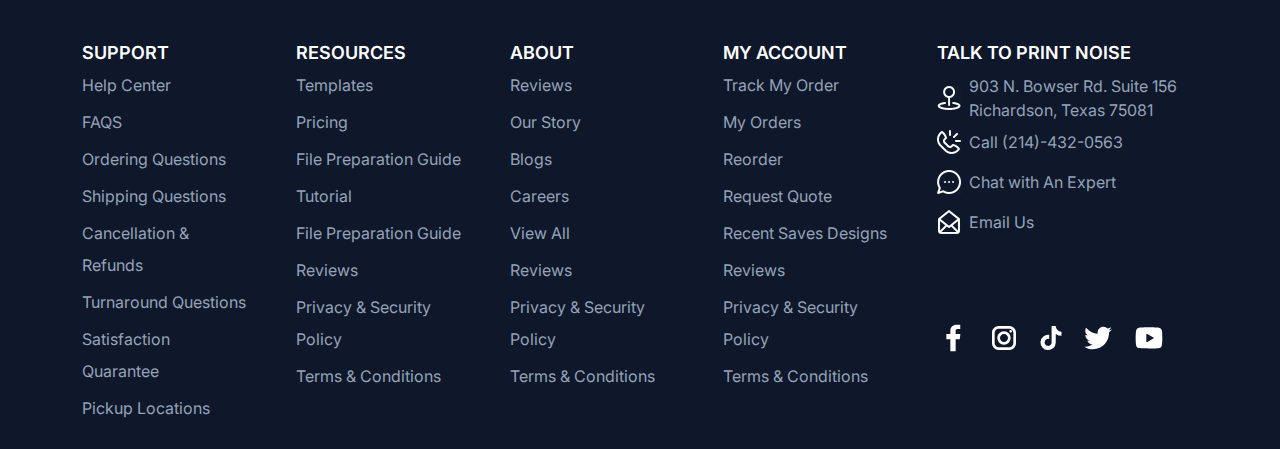
==== commit ebf41755: "s" ====
--- a/index.html
+++ b/index.html
@@ -1,15 +1,18 @@
 <!DOCTYPE html>
 <html lang="en">
+
 <head>
     <meta charset="UTF-8">
     <meta name="viewport" content="width=device-width, initial-scale=1.0">
     <title>Your Web Page Title</title>
 
-    <!-- Paste the Google Font link here -->
+    
     <link rel="preconnect" href="https://fonts.googleapis.com">
     <link rel="preconnect" href="https://fonts.gstatic.com" crossorigin>
     <link href="https://fonts.googleapis.com/css2?family=Inter:wght@100;200;300;400;500;600;700;800;900&display=swap" rel="stylesheet">
+
     <link rel="stylesheet" href="styles.css">
+
     <link href="https://cdn.jsdelivr.net/npm/bootstrap@5.0.2/dist/css/bootstrap.min.css" rel="stylesheet">
     <script src="https://cdn.jsdelivr.net/npm/bootstrap@5.0.2/dist/js/bootstrap.bundle.min.js"></script>
     <link rel="stylesheet" href="https://cdnjs.cloudflare.com/ajax/libs/font-awesome/6.5.2/css/all.min.css" integrity="sha512-SnH5WK+bZxgPHs44uWIX+LLJAJ9/2PkPKZ5QiAj6Ta86w+fsb2TkcmfRyVX3pBnMFcV7oQPJkl9QevSCWr3W6A==" crossorigin="anonymous" referrerpolicy="no-referrer" />
@@ -18,10 +21,15 @@
     
  
 </head>
+
 <body>
+
+
+    <!-- TOP BAR -->
+
     <div class="top-header d-md-block d-none" style="padding:1rem ;">
         <div class="container d-flex justify-content-between align-items-center">
-                <img src="img/deals/Printnoise.jpg" width="180" height="91">
+                <img src="img/retailer_site_logo350.png" width="180" height="91">
             
     
             <div class="ml-2 ml-lg-3">
@@ -50,7 +58,7 @@
                 <p>&nbsp;</p>
                 <div class="d-flex align-items-center">
                     <div class="top_header">
-                        <!-- Your phone call links here -->
+                        
                     </div>
                     <div class="centered-content">
                         <a href="https://www.printnoise.com/user_login.php" target="_self" class="login">
@@ -66,21 +74,16 @@
                             <span class="badge badge-primary rounded-circle">0</span>
                         </a>
                     </div>
-            </div>
-        </div>
+                </div>
+            </div>
            
 
-            
-        </div>
-    </div>
-    
-    
-    
-    
-    
-    
-    
-<section class="nav">
+        </div>
+    </div>   
+   
+    <!-- NAVBAR -->
+      
+    <section class="nav">
         <div class="container">
             <div class="menu">
                 <ul class="special-list">
@@ -94,12 +97,16 @@
             </div>
         </div>
     </section>
+            
+    <!-- BANNER -->
 
     <section class="banner">
         <div class="container">
 
         </div>
     </section>
+
+    <!-- LOGOLIST -->
    
     <section class="sec-logo">
         <div class="container">
@@ -131,6 +138,8 @@
         </div>
     </section>
 
+    <!-- HOT DEALS CONTAINER -->
+
 
     <section class="deals">
         <div class="container">
@@ -178,7 +187,9 @@
     </section>
 
 
-    
+    <!-- TOP SELLING PRODUCTS -->
+
+
     <section class="deals">
         <div class="container">
             <div class="txt">
@@ -222,6 +233,9 @@
             </div>
         </div>
     </section>
+
+
+    <!-- CUSTOMERS IMAGE GALLERY -->
 
 
     <div class="container imagegallery">
@@ -277,8 +291,10 @@
             </div>
         </div>
 
-
-        <section class="test">
+    <!-- CUSTOMERS TESTEMONIALS -->
+
+
+    <section class="test">
             <div class="container">
                 <div class="txt">
                     <h2>Our Customers Love Us</h2>
@@ -366,9 +382,12 @@
                     </div>
                 </div>
             </div>
-        </section>
-
-            <section class="video">
+    </section>
+
+
+    <!-- VIDEO CONTAINER -->
+
+    <section class="video">
                 <div class="video-container">
                     <video id="myVideo" >
                         <source src="img/deals/pexels-marc-espejo-6548176 (1080p).mp4" type="video/mp4">
@@ -377,9 +396,9 @@
                     </video>
                     <img class="center_item" src="img/icons8-video-100.png" alt="Left Icon" onclick="playPause()">
                 </div>
-            </section>
-    
-            <script>
+    </section>
+    
+    <script>
                 function playPause() {
                     var myVideo = document.getElementById("myVideo");
                     if (myVideo.paused) {
@@ -388,22 +407,11 @@
                         myVideo.pause();
                     }
                 }
-            </script>
-          
-
-
-
-
-
-
-
-
-
-
-
-
-
-
+    </script>
+
+
+    <!-- SERVICES CONTAINER -->
+   
     <section class="brand">
         <div class="container">
             <div class="txt">
@@ -451,6 +459,10 @@
             </div>
         </div>
     </section>
+
+    <!-- CHAT WITH US CONTAINER -->
+
+
     <section class="chatwithus">
         <div class="container mt-5">
           <div class="chat-container">
@@ -469,17 +481,17 @@
             </div>
           </div>
         </div>
-      </section>
-
-
-
-
-
-        <section class="rockstarlogosection">
+    </section>
+
+
+
+    <!-- FOOTER -->
+
+    <section class="rockstarlogosection">
             <div class="rockstar-logo">
                 <img class="logoimage" src="img/logorock.png">
             </div>
-        </section>
+    </section>
 
         
        
--- a/styles.css
+++ b/styles.css
@@ -1,33 +1,41 @@
 body{
   font-family: 'Inter', 'sans-serif';
 }
+
+/* TOP BAR */
+
 .login{
   text-decoration: none;
   font-size: 16px;
   font-family: 'Inter', 'sans-serif';
   color: #22252c;
-  
-}
+  margin-top: 15px;
+  
+}
+.header-search {
+  margin-top: 15px; 
+}
+
 .centered-content {
   display: flex;
   align-items: center;
 }
 .centered-content .login {
   display: flex;
-  align-items: center; /* Vertical alignment */
-  margin-right: 30px; /* Adjust the value as needed */
+  align-items: center; 
+  margin-right: 30px; 
 }
 .centered-content .cart {
   display: flex;
-  align-items: center; /* Vertical alignment */
-  margin-right: 15px; /* Adjust the value as needed */
+  align-items: center; 
+  margin-right: 15px; 
 }
 
 .centered-content .login i {
-  margin-right: 10px; /* Adjust the value as needed */
+  margin-right: 10px; 
 }
 .centered-content .cart i {
-  margin-right: 10px; /* Adjust the value as needed */
+  margin-right: 10px; 
 }
 
 .cart{
@@ -35,19 +43,22 @@
   font-family: 'Inter', 'sans-serif';
   font-size: 16px;
   color: #22252c;
+  margin-top: 15px;
 }
 .searchicon{
   position: absolute;
         top: 50%;
         transform: translateY(-50%);
-        left: 340px; /* Adjust this value as needed */
-        z-index: 1; /* Ensure the icon appears above the input field */
+        left: 340px; 
+        z-index: 1; 
 }
 
 .header-search .twitter-typeahead {
   width: 374px;
   margin-right: -150px;
 }
+
+/* NAVBAR */
 
 .nav {
   background-color: rgba(15,23,42,255);
@@ -67,16 +78,7 @@
   color: white;
   font-weight: 600;
 }
-/* .nav .menu ul.special-list li:nth-child(2),li:nth-child(4) {
-  border-left: 1px solid #676767;
-  border-right: 1px solid #676767;
-  padding: 0px 30px 0 30px;
-}
-.nav .menu ul li:nth-child(6){
-
-  border-left: 1px solid #676767;
-  padding: 0px 0 0 30px;
-} */
+
 .nav .menu ul.special-list .item-with-border {
   border-left: 1px solid #676767;
   border-right: 1px solid #676767;
@@ -90,10 +92,12 @@
 }
 
 .nav .menu ul.special-list .item-with-border:nth-last-child(1) {
-  /* Apply styles to the last item with a border */
   border-left: 1px solid #676767;
   padding: 0px 0 0 30px;
 }
+
+/* BANNER */
+
 .banner{
   width: 100%;
   height: 500px;
@@ -102,15 +106,15 @@
   background-size: cover;
   background-repeat: no-repeat;
 }
-.sec-logo{
-  
-}
+
+/* LOGOLIST */
+
 .containerimg {
   display: flex;
-  justify-content: center; /* Center items horizontally */
-  align-items: center; /* Center items vertically */
-  flex-wrap: wrap; /* Allow items to wrap */
-  height: 110px; /* Adjust the height as desired */
+  justify-content: center; 
+  align-items: center; 
+  flex-wrap: wrap; 
+  height: 110px; 
 }
 
 .sec-logo{
@@ -141,6 +145,9 @@
   color: #22252c;
   font-weight: 400;
 }
+
+/* HOT DEAL CONTAINER BTN */
+
 .deals .btn{
 border: 1px solid #d1d3d6;
 opacity: 0.7;
@@ -155,13 +162,13 @@
 left: -14px;
 background-color: white;
 z-index: 1;
-display: flex; /* Added */
-justify-content: center; /* Added */
+display: flex; 
+justify-content: center;
 align-items: center;
 }
 .deals .btn-icon{
-  width: 28px; /* Adjust size as needed */
-  height: 28px; /* Adjust size as needed */
+  width: 28px; 
+  height: 28px; 
   position: absolute;
   top: 50%;
   left: 50%;
@@ -181,8 +188,8 @@
 right: -14px;
 background-color: white;
 z-index: 1;
-display: flex; /* Added */
-justify-content: center; /* Added */
+display: flex; 
+justify-content: center; 
 align-items: center;
 
 }
@@ -220,6 +227,10 @@
   font-size: 1.25rem;
   font-weight: 300;
 }
+
+/* 
+CUSTOMER IMAGE GALLERY */
+
 .container .gallery {
   width: 120%;
   margin: 3rem auto; 
@@ -359,6 +370,11 @@
     grid-row-start:10;
     grid-row-end: 13;
   }
+
+
+  /* CUSTOMER TESTEMONIALS */
+
+
   .test{
     margin:0;
     margin-top: 0px;
@@ -374,7 +390,7 @@
       background-color: #ffffff;
       position: absolute;
       left: -26px;
-      top: 50%;/* Adjust as needed */
+      top: 50%;
       transform: translateY(-50%);
       width: 50px;
       height: 50px;
@@ -384,8 +400,8 @@
       align-items: center;
   }
   .test .btn-icon{
-    width: 28px; /* Adjust size as needed */
-  height: 28px; /* Adjust size as needed */
+    width: 28px; 
+  height: 28px; 
   position: absolute;
   top: 50%;
   left: 50%;
@@ -400,7 +416,7 @@
     background-color: #ffffff;
     position: absolute;
     right: -26px;
-    top: 50%;/* Adjust as needed */
+    top: 50%;
     transform: translateY(-50%);
     width: 50px;
     height: 50px;
@@ -409,15 +425,7 @@
     justify-content: center;
     align-items: center;
 }
-  
-      
-  
-  /* .deals + .deals {
-    margin-top: 20px; 
-    
-  } */
- 
-  .test .card{
+.test .card{
     border: none;
     text-align: center;
     margin-top: -20px;
@@ -468,20 +476,22 @@
     font-size: 12px;
     color:#676767;
     margin: 0px;
-     /* Optional: Align elements vertically in the middle */
   }
   .test p {
    margin-bottom: 10px;
   }
 
+  /* VIDEO CONTAINER */
+
+
   .video {
     position: relative;
   }
-  
+
   .video-container {
     position: relative;
     width: 100%;
-    max-width: 1300px; /* Adjust the maximum width as needed */
+    max-width: 1300px; 
     margin: auto;
     padding-right: 10px;
   }
@@ -499,7 +509,8 @@
     transform: translate(-50%, -50%);
     cursor: pointer;
   }
-  
+
+  /* SERVICES CONTAINER */
 
 
 .brand{
@@ -526,7 +537,7 @@
   font-size: 1.125rem;
   color: #22252c;
   display: block;
-  margin: 0 auto; /* This centers the block horizontally */
+  margin: 0 auto; 
   text-align: center
   
 }
@@ -535,8 +546,6 @@
     flex: 0 0 48px;
     width: 48px;
     height: 48px;
-    /* display: block;
-    margin-bottom: 1rem; */
     justify-content: center;
     text-align: center;
     margin: 0 auto;
@@ -583,6 +592,10 @@
   width: 20%;
   margin: 0 auto;
 }
+
+
+/* CHAT WITH US CONTAINER  */
+
 .chatwithus{
   padding-bottom: 50px;
 }
@@ -595,8 +608,8 @@
 
 .chat-column {
   flex: 1;
-  max-width: 48%; /* Adjust the width as needed */
-  margin-right: 2%; /* Adjust the gap between columns */
+  max-width: 48%; 
+  margin-right: 2%;
   font-family: 'Inter', 'sans-serif';
   
   
@@ -618,21 +631,20 @@
   
 }
 .chat-column:last-child {
-  margin-right: 0; /* Remove right margin for the last column */
+  margin-right: 0; 
 }
 .btn{
-  /* Adjust the properties to enlarge the button */
-  width: 170px; /* Set the desired width */
-  height: 40px; /* Set the desired height */
-  padding: 150px; /* Adjust padding for internal spacing */
-  font-size: 16px; /* Adjust the font size */
-  
-  font-family: 'Inter', 'sans-serif';
-  
-}
-
-
-
+
+  width: 170px; 
+  height: 40px; 
+  padding: 150px; 
+  font-size: 16px; 
+  
+  font-family: 'Inter', 'sans-serif';
+  
+}
+
+/* FOOTER */
 
 .footer {
   background-color: #333;
@@ -678,8 +690,8 @@
 }
 
 .rockstar-logo img {
-  width: 6rem; /* Set the desired width */
-  height: 6rem; /* Maintain aspect ratio */
+  width: 6rem; 
+  height: 6rem; 
   border-radius: 50%;
   margin-bottom: -120px;
 }
@@ -717,31 +729,31 @@
 }
 
 .footer ul li {
-  /* Adjust as needed */
-  flex: 1; /* Distribute equal space */
-  text-align: left; /* Center the content horizontally */
+  
+  flex: 1; 
+  text-align: left; 
 }
 
 .footer .column-list-itemspecial {
   margin-top: 5px;
-  line-height: 1.5rem; /* Adjust line height as needed */
+  line-height: 1.5rem; 
 }
 
 .column-list-itemspecial .image-and-text {
   gap: 0.5rem;
   display: flex;
-  align-items: center; /* Vertically center align items */
+  align-items: center; 
   text-decoration: none;
   --tw-text-opacity: 1;
   color: rgb(148 163 184 / var(--tw-text-opacity));
 }
 .footer .column-list-itemspecials {
-  line-height: 2.5rem; /* Adjust line height as needed */
+  line-height: 2.5rem; 
 }
 .column-list-itemspecials .image-and-text {
   gap: 0.5rem;
   display: flex;
-  align-items: center; /* Vertically center align items */
+  align-items: center; 
   text-decoration: none;
   --tw-text-opacity: 1;
   color: rgb(148 163 184 / var(--tw-text-opacity));
@@ -749,9 +761,8 @@
 
 .social-media-icons img {
   margin-top: 80px;
-  margin-right: 15px; /* Adjust the value to set the desired gap */
-}
-
+  margin-right: 15px; 
+}
 
 
 
